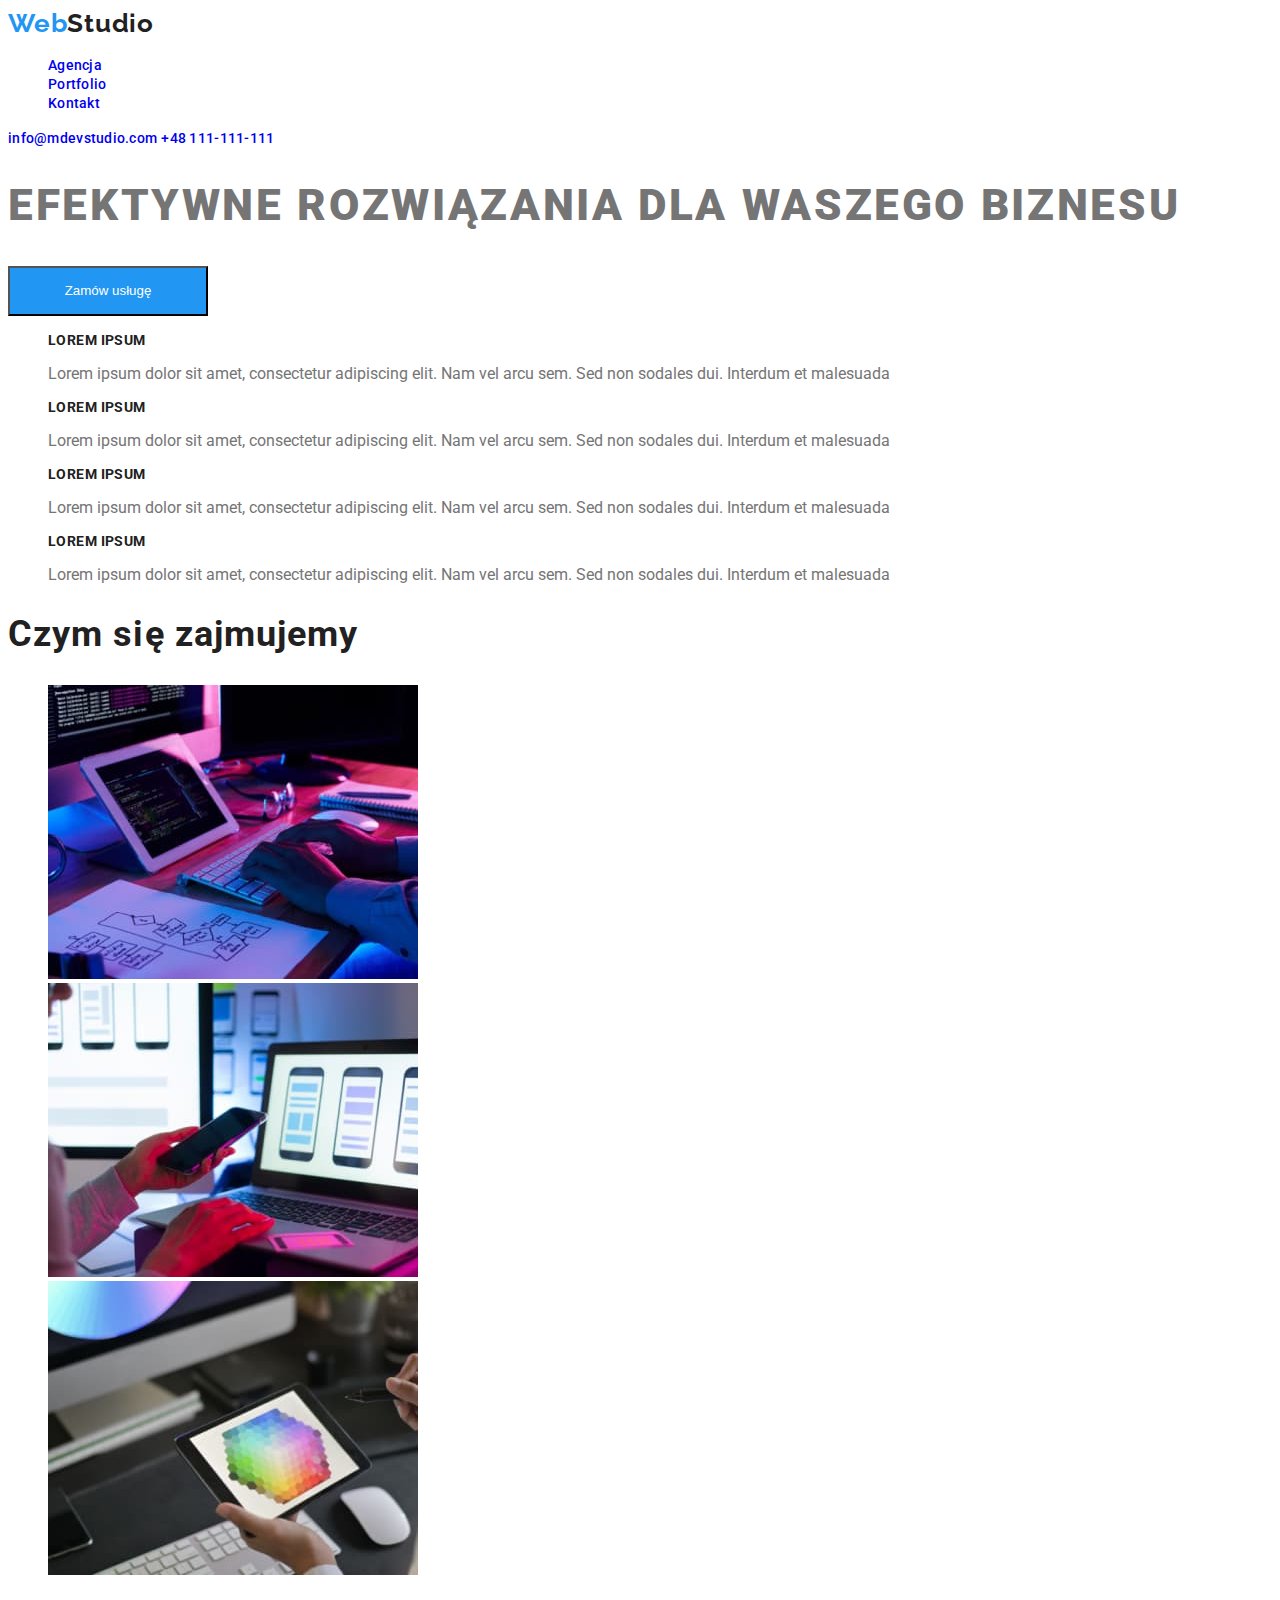
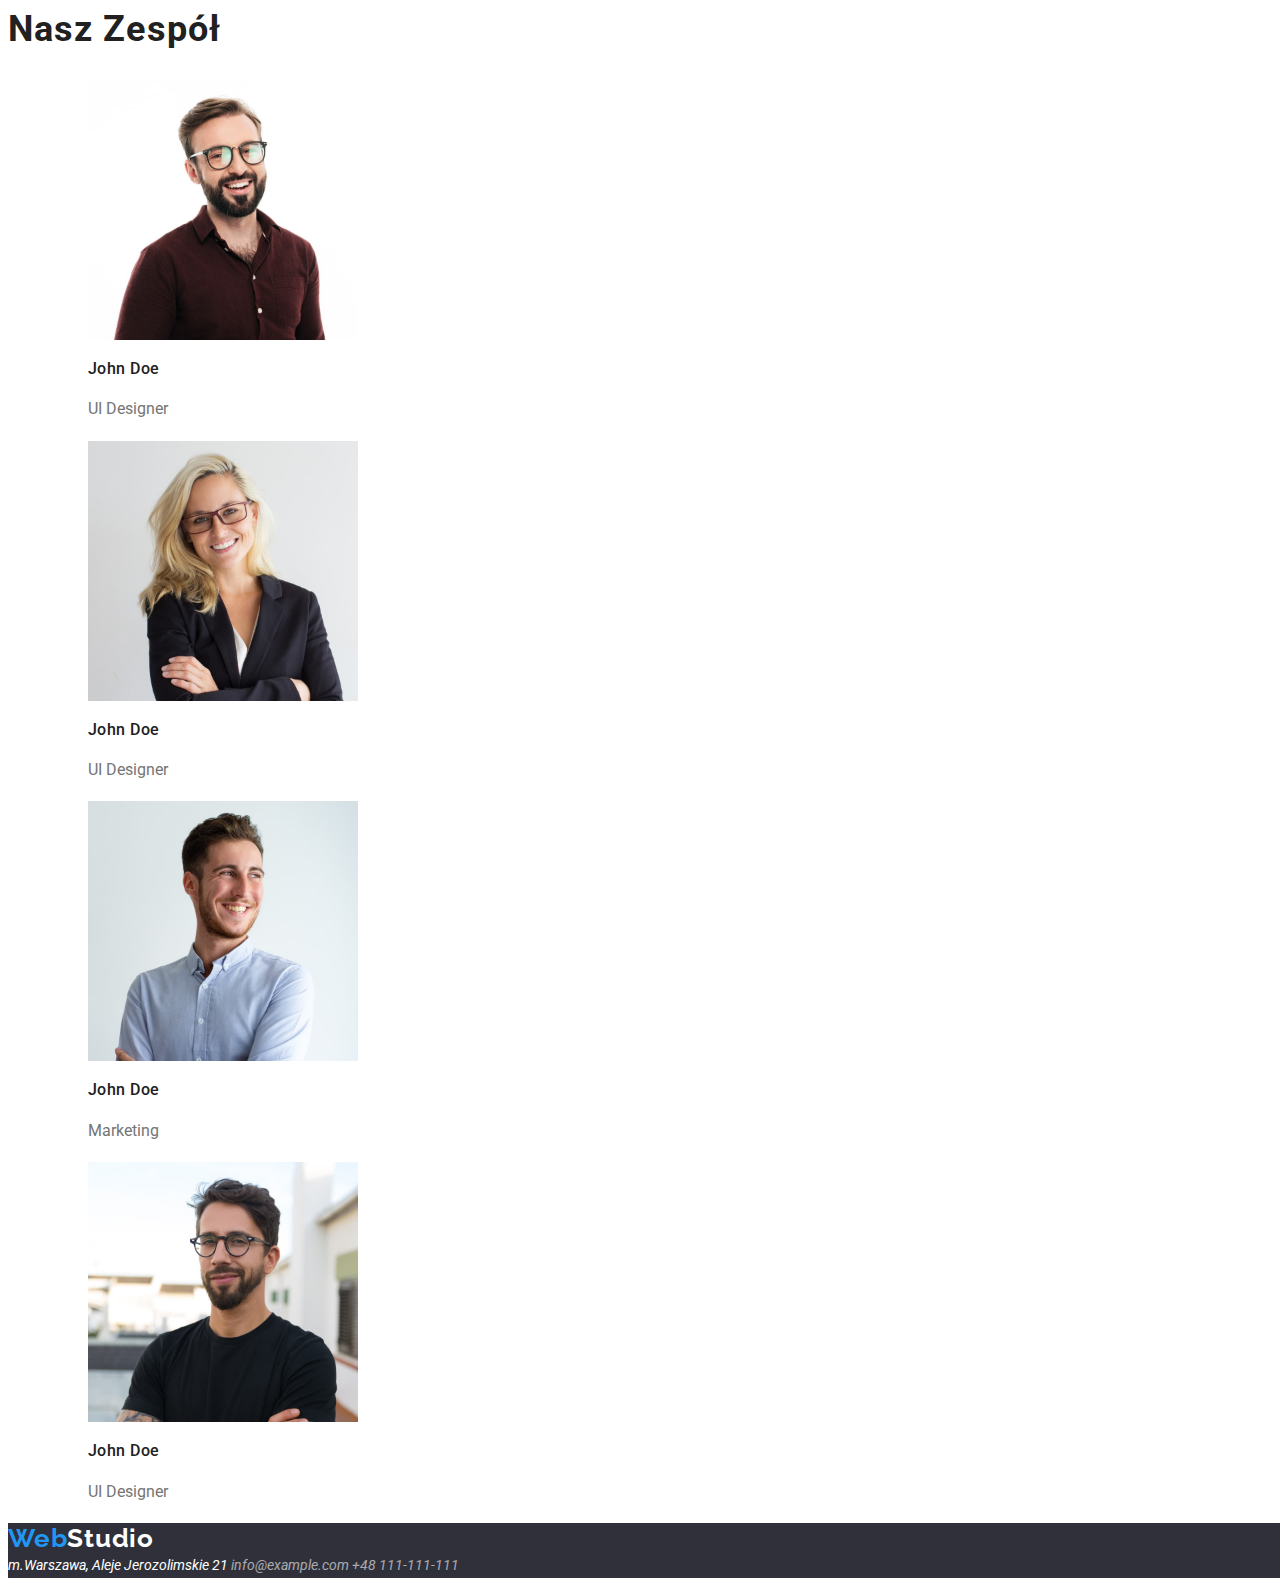
==== index.html @ a4c5a785 "praca domowa #2" ====
<!DOCTYPE html>
<html lang="pl">
  <head>
    <meta charset="utf-8" />
    <link rel="stylesheet" href="./css/style.css" />
    <link rel="preconnect" href="https://fonts.googleapis.com">
    <link rel="preconnect" href="https://fonts.gstatic.com" crossorigin>
    <link href="https://fonts.googleapis.com/css2?family=Raleway:wght@700&family=Roboto:wght@400;500;700;900&display=swap" rel="stylesheet"> 
    <title>WebStudio</title>
  </head>

  <body>
    <header class="header">
      <nav class="navigation">
        <a class="logo" href="/logo">Web<span class="span-logo">Studio</span></a>
                <ul class="nav-list">
                    <li class="nav-list-item">
                      <a class="nav-list-link" href="./index.html">Agencja</a></li>
                    <li class="nav-list-item">
                      <a class="nav-list-link" href="./portfolio.html">Portfolio</a></li>
                    <li class="nav-list-item">
                      <a class="nav-list-link" href="/contact">Kontakt</a></li>
                </ul>
            </nav>
            <a class="nav-address" href="mailto:info@devstudio.com">info@mdevstudio.com</a>
            <a class="nav-address" href="tel:+48111111111">+48 111-111-111</a>
        <div class="background">
            <h1 class="main-header">EFEKTYWNE ROZWIĄZANIA DLA WASZEGO BIZNESU</h1>
            <button class="main-button" type="button"> Zamów usługę</button>
        </div>
    </header>

    <main>
      <section>
        <ul class="lorem-list">
          <li class="lorem-list-item">
            <h3 class="heading">LOREM IPSUM</h3>
            <p>Lorem ipsum dolor sit amet, consectetur adipiscing elit. Nam vel
            arcu sem. Sed non sodales dui. Interdum et malesuada</p>
          </li>

          <li class="lorem-list-item">
            <h3 class="heading">LOREM IPSUM</h3>
            <p>Lorem ipsum dolor sit amet, consectetur adipiscing elit. Nam vel
              arcu sem. Sed non sodales dui. Interdum et malesuada</p>
          </li>
          <li class="lorem-list-item">
            <h3 class="heading">LOREM IPSUM</h3>
            <p>Lorem ipsum dolor sit amet, consectetur adipiscing elit. Nam vel
              arcu sem. Sed non sodales dui. Interdum et malesuada</p>
          </li>
          <li class="lorem-list-item">
            <h3 class="heading">LOREM IPSUM</h3>
            <p>Lorem ipsum dolor sit amet, consectetur adipiscing elit. Nam vel
              arcu sem. Sed non sodales dui. Interdum et malesuada</p>
          </li>
        </ul>
      </section>  
        
      <section>
        <h2 class="section-header">Czym się zajmujemy</h2>
        <ul class="works-list">
          <li>
            <img
              src="./images/box1.jpg"
              alt="osoba pracująca przy komputerze"
              width="370"
              height="294"
            />
          </li>
          <li>
            <img
              src="./images/box2.jpg"
              alt="osoba sprawdzająca telefon przy komputerze"
              width="370"
              height="294"
            />
          </li>
          <li>
            <img
              src="./images/box3.jpg"
              alt="osoba sprawdzająca gamę kolorów na tablecie"
              width="370"
              height="294"
            />
          </li>
        </ul>
      </section>

      <section>
        <h2 class="section-header">Nasz Zespół</h2>
          <ul class="team-list">
            <li>
              <figure>
              <img src="./images/img1.jpg" width="270" height="260" alt="product designer" />
                <figcaption>
                  <p class="name">John Doe</p>
                  <p class="tile">UI Designer</p>
                </figcaption>
              </figure>
            </li>
        <li>
          <figure>
          <img src="./images/img.jpg" width="270" height="260" alt="frontend developer" />
            <figcaption>
              <p class="name">John Doe</p>
              <p class="tile">UI Designer</p>
            </figcaption>
          </figure>
        </li>
        <li>
          <figure>
          <img src="./images/img2.jpg" width="270" height="260" alt="Marketing" />
            <figcaption>
              <p class="name">John Doe</p>
              <p class="tile">Marketing</p>
            </figcaption>
          </figure>
        </li>
        <li>
          <figure>
          <img src="./images/img3.jpg" width="270" height="260" alt="UI Designer" />
            <figcaption>
            <p class="name">John Doe</p>
            <p class="tile">UI Designer</p>
            </figcaption>
          </figure>
        </li>
        </ul>
      </section>
    </main>

    <footer class="footer">
      <a class="logo" href="/logo">Web<span class="footer-logo">Studio</span></a>
      <address class="address">
          m.Warszawa, Aleje Jerozolimskie 21
          <a class="foot-link" href="mailto:info@example.com">info@example.com</a>
          <a class="foot-link" href="tel:+48111111111">+48 111-111-111</a>
      </address>
  </footer>
  </body>
</html>
---- css/style.css ----
:root {
    --main-font: 'Roboto', sans-serif;
    --secondary-font: 'Raleway', sans-serif;
    --main-color: #757575;
    --secondary-color: #2196f3;
}
body {
    font-family: var(--main-font);
    color: var(--main-color)
}

/*==== COMPONENTS ====*/
.button:hover, .button:focus, .main-button:hover, .main-button:focus {
    background-color: var(--secondary-color);
    color: white;
    cursor: pointer;
}

.span-logo {
    color: #212121;
}

.footer-logo {
    color: #fff;
}
/*==== HEADER ====*/

.logo {
    font-family: var(--secondary-font);
    font-size: 26px;
    line-height: 1.192;
    font-weight: 700;
    letter-spacing: 0.03em;
    text-decoration: none;
    color: var(--secondary-color);
}

.nav-list-link, .nav-address {
    font-weight: 500;
    font-size: 14px;
    line-height: 1.142;
    letter-spacing: 0.02em;
    text-decoration: none;
}

.nav-list-link:hover, .nav-list-link:focus, .nav-address:hover,
.nav-address:focus {
    color: var(--secondary-color);
}

.nav-addres {
    font-style: normal;
}

.button {
   
    font-weight: 500;
    font-size: 16px;
    line-height: 1.625;
    letter-spacing: 0.03em;
    color: #212121;
}

/*==== MAIN ====*/

.main-button {
    color: white;
    background-color: var(--secondary-color);
    width: 200px;
    height: 50px;
}


.main-header {
    font-weight: 900;
    font-size: 44px;
    line-height: 1.363;
    letter-spacing: 0.06em;
    text-transform: uppercase;
    /* color: #FFFFFF; */
}

.heading {
    color: #212121;
    text-transform: uppercase;
    font-weight: 700;
    font-size: 14px;
    line-height: 1.142;
    letter-spacing: 0.03em;
}

.section-header {
    color: #212121;
    font-weight: 700;
    font-size: 36px;
    line-height: 1.142;
    letter-spacing: 0.03em;
}


.lorem-list, .works-list, .team-list, .button-list, .nav-list, .photo-list {
    list-style-type: none;
}

.name {
    font-weight: 500;
    font-size: 16px;
    line-height: 118%;
    letter-spacing: 0.48px;
    color: #212121;
}

.overtitle {
    color: #212121;
    font-weight: 700;
    font-size: 18px;
    line-height: 200%;
}

.tile {
    font-size: 16px;
    line-height: 188%;
}

.footer {
    width: 1600px;
    height: 252;
    background-color: #2f303a;
}

.address, .foot-link {
    font-size: 14px;
    line-height: 1.714;
    color: #ffffff;
}

.foot-link {
    text-decoration: none;
    color: rgba(255, 255, 255, 0.6);
}

.foot-link:hover, .foot-link:focus {
    color: var(--secondary-color);
}
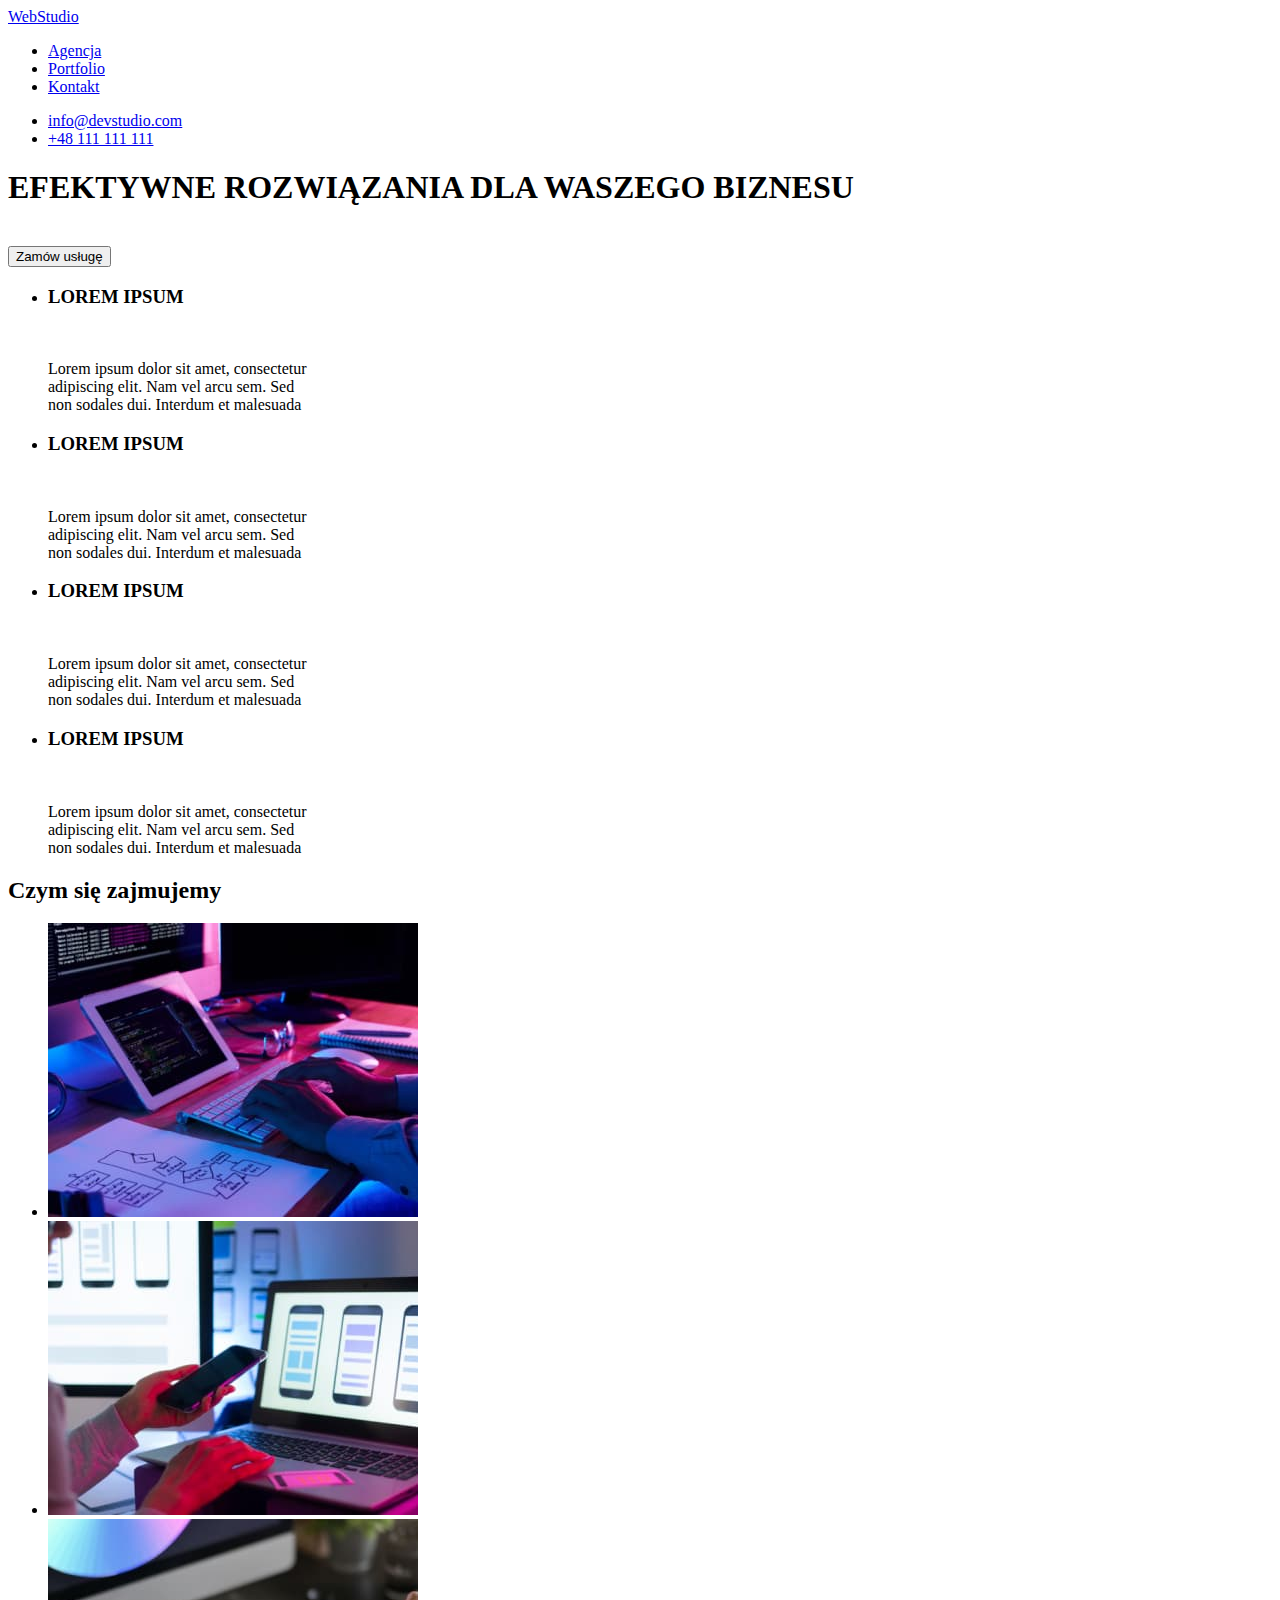
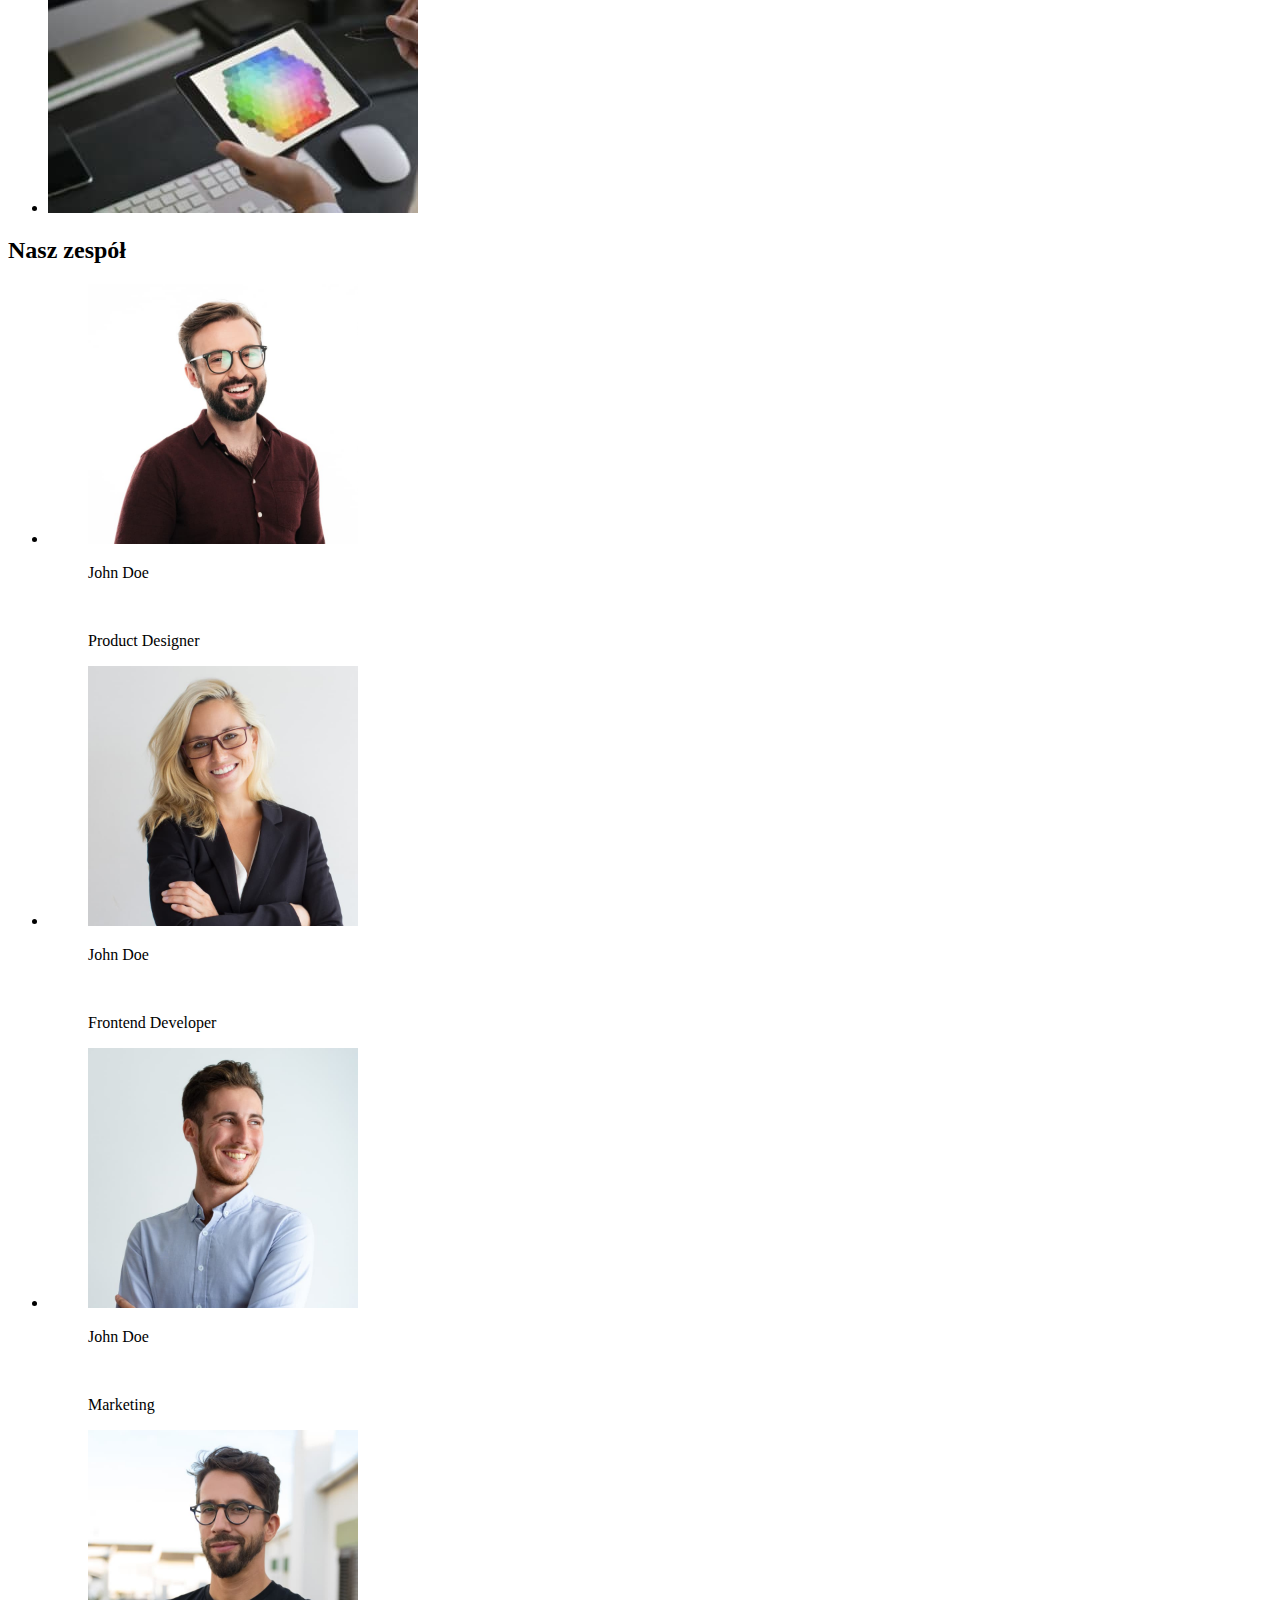
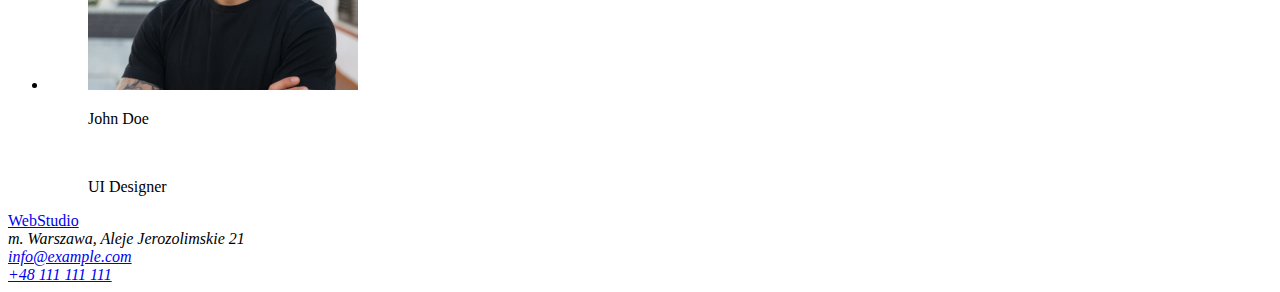
==== commit 94a06c76: "korekta" ====
--- a/index.html
+++ b/index.html
@@ -1,142 +1,131 @@
 <!DOCTYPE html>
-<html lang="pl">
+<html lang="en">
   <head>
-    <meta charset="utf-8" />
-    <link rel="stylesheet" href="./css/style.css" />
+    <meta charset="UTF-8"/>
+    <meta name="description" content="Efektywne rozwiązania dla waszego biznesu"/>
+    <link rel="stylesheet" href="./css/styles.css">
     <link rel="preconnect" href="https://fonts.googleapis.com">
     <link rel="preconnect" href="https://fonts.gstatic.com" crossorigin>
-    <link href="https://fonts.googleapis.com/css2?family=Raleway:wght@700&family=Roboto:wght@400;500;700;900&display=swap" rel="stylesheet"> 
+    <link href="https://fonts.googleapis.com/css2?family=Raleway:wght@700&family=Roboto:wght@400;500;700;900&display=swap"
+          rel="stylesheet">
     <title>WebStudio</title>
   </head>
 
   <body>
     <header class="header">
-      <nav class="navigation">
-        <a class="logo" href="/logo">Web<span class="span-logo">Studio</span></a>
-                <ul class="nav-list">
-                    <li class="nav-list-item">
-                      <a class="nav-list-link" href="./index.html">Agencja</a></li>
-                    <li class="nav-list-item">
-                      <a class="nav-list-link" href="./portfolio.html">Portfolio</a></li>
-                    <li class="nav-list-item">
-                      <a class="nav-list-link" href="/contact">Kontakt</a></li>
+      <a class="logo" href="./index.html">WebStudio</a>
+        <nav class="navigation">
+                <ul class="navigation-list">
+                    <li class="navigation-list-item"><a class="navigation-list-link" href="#">Agencja</a></li>
+                    <li class="navigation-list-item"><a class="navigation-list-link" href="./portfolio.html">Portfolio</a></li>
+                    <li class="navigation-list-item"><a class="navigation-list-link" href="#">Kontakt</a></li>
                 </ul>
-            </nav>
-            <a class="nav-address" href="mailto:info@devstudio.com">info@mdevstudio.com</a>
-            <a class="nav-address" href="tel:+48111111111">+48 111-111-111</a>
-        <div class="background">
-            <h1 class="main-header">EFEKTYWNE ROZWIĄZANIA DLA WASZEGO BIZNESU</h1>
-            <button class="main-button" type="button"> Zamów usługę</button>
-        </div>
+        </nav>
+
+                <ul class="address-list">
+                    <li><a class="address-list-link" href="mailto:info@devstudio.com">info@devstudio.com</a></li>
+                    <li><a class="address-list-link" href="tel:+48111111111">+48 111 111 111</a></li>
+                </ul>
     </header>
 
     <main>
-      <section>
-        <ul class="lorem-list">
-          <li class="lorem-list-item">
-            <h3 class="heading">LOREM IPSUM</h3>
-            <p>Lorem ipsum dolor sit amet, consectetur adipiscing elit. Nam vel
-            arcu sem. Sed non sodales dui. Interdum et malesuada</p>
+      <section class="background">
+        <h1 class="background-header">EFEKTYWNE ROZWIĄZANIA DLA WASZEGO BIZNESU</h1><br>
+                <button class="background-button" type="button">Zamów usługę</button>
+      </section>
+
+        <ul class="features">
+          <li>
+            <h3 class="features-title">LOREM IPSUM</h3><br>
+            <p class="features-description"> Lorem ipsum dolor sit amet, consectetur<br>
+            adipiscing elit. Nam vel arcu sem. Sed<br>
+            non sodales dui. Interdum et malesuada</p>
           </li>
-
-          <li class="lorem-list-item">
-            <h3 class="heading">LOREM IPSUM</h3>
-            <p>Lorem ipsum dolor sit amet, consectetur adipiscing elit. Nam vel
-              arcu sem. Sed non sodales dui. Interdum et malesuada</p>
+  
+          <li>
+            <h3 class="features-title">LOREM IPSUM</h3><br>
+            <p class="features-description"> Lorem ipsum dolor sit amet, consectetur<br>
+            adipiscing elit. Nam vel arcu sem. Sed<br>
+            non sodales dui. Interdum et malesuada</p>
           </li>
-          <li class="lorem-list-item">
-            <h3 class="heading">LOREM IPSUM</h3>
-            <p>Lorem ipsum dolor sit amet, consectetur adipiscing elit. Nam vel
-              arcu sem. Sed non sodales dui. Interdum et malesuada</p>
+  
+          <li>
+            <h3 class="features-title">LOREM IPSUM</h3><br>
+            <p class="features-description"> Lorem ipsum dolor sit amet, consectetur<br>
+            adipiscing elit. Nam vel arcu sem. Sed<br>
+            non sodales dui. Interdum et malesuada</p>
           </li>
-          <li class="lorem-list-item">
-            <h3 class="heading">LOREM IPSUM</h3>
-            <p>Lorem ipsum dolor sit amet, consectetur adipiscing elit. Nam vel
-              arcu sem. Sed non sodales dui. Interdum et malesuada</p>
+      
+          <li>
+            <h3 class="features-title">LOREM IPSUM</h3><br>
+            <p class="features-description"> Lorem ipsum dolor sit amet, consectetur<br>
+            adipiscing elit. Nam vel arcu sem. Sed<br>
+            non sodales dui. Interdum et malesuada</p>
           </li>
         </ul>
-      </section>  
-        
+       
       <section>
-        <h2 class="section-header">Czym się zajmujemy</h2>
-        <ul class="works-list">
-          <li>
-            <img
-              src="./images/box1.jpg"
-              alt="osoba pracująca przy komputerze"
-              width="370"
-              height="294"
-            />
-          </li>
-          <li>
-            <img
-              src="./images/box2.jpg"
-              alt="osoba sprawdzająca telefon przy komputerze"
-              width="370"
-              height="294"
-            />
-          </li>
-          <li>
-            <img
-              src="./images/box3.jpg"
-              alt="osoba sprawdzająca gamę kolorów na tablecie"
-              width="370"
-              height="294"
-            />
-          </li>
+        <h2 class="headerh2">Czym się zajmujemy</h2>
+        <ul>
+          <li><img src="images/box1.jpg" alt="computer" width="370" height="294"/></li>
+          <li><img src="images/box2.jpg" alt="phone" width="370" height="294"/></li>
+          <li><img src="images/box3.jpg" alt="tablet" width="370" height="294"/></li>
         </ul>
       </section>
 
       <section>
-        <h2 class="section-header">Nasz Zespół</h2>
-          <ul class="team-list">
-            <li>
-              <figure>
-              <img src="./images/img1.jpg" width="270" height="260" alt="product designer" />
-                <figcaption>
-                  <p class="name">John Doe</p>
-                  <p class="tile">UI Designer</p>
-                </figcaption>
-              </figure>
-            </li>
-        <li>
-          <figure>
-          <img src="./images/img.jpg" width="270" height="260" alt="frontend developer" />
-            <figcaption>
-              <p class="name">John Doe</p>
-              <p class="tile">UI Designer</p>
-            </figcaption>
-          </figure>
-        </li>
-        <li>
-          <figure>
-          <img src="./images/img2.jpg" width="270" height="260" alt="Marketing" />
-            <figcaption>
-              <p class="name">John Doe</p>
-              <p class="tile">Marketing</p>
-            </figcaption>
-          </figure>
-        </li>
-        <li>
-          <figure>
-          <img src="./images/img3.jpg" width="270" height="260" alt="UI Designer" />
-            <figcaption>
-            <p class="name">John Doe</p>
-            <p class="tile">UI Designer</p>
-            </figcaption>
-          </figure>
-        </li>
-        </ul>
+        <h2 class="headerh2">Nasz zespół</h2>
+        <ul class="team">
+          <li>
+            <figure>
+            <img src="images/img1.jpg" alt="Product Designer" width="270" height="260"/>
+              <figcaption>
+                <p class="team-name">John Doe</p><br>
+                <p class="team-position">Product Designer</p>
+              </figcaption>
+            </figure>
+          </li>
+
+          <li>
+            <figure>
+            <img src="images/img.jpg" alt="Frontend Developer" width="270" height="260"/>
+              <figcaption>
+                <p class="team-name">John Doe</p><br>
+                <p class="team-position">Frontend Developer</p>
+              </figcaption>
+            </figure>
+          </li>
+
+          <li>
+            <figure>
+            <img src="images/img2.jpg" alt="Marketing" width="270" height="260"/>
+              <figcaption>
+                <p class="team-name">John Doe</p><br>
+                <p class="team-position">Marketing</p>
+              </figcaption>
+            </figure>
+          </li>
+
+          <li>
+            <figure>
+            <img src="images/img3.jpg" alt="UI Designer" width="270" height="260"/>
+              <figcaption>
+                <p class="team-name">John Doe</p><br>
+                <p class="team-position">UI Designer</p>
+              </figcaption>
+            </figure>
+              </li>
+              </ul>
       </section>
     </main>
 
     <footer class="footer">
-      <a class="logo" href="/logo">Web<span class="footer-logo">Studio</span></a>
-      <address class="address">
-          m.Warszawa, Aleje Jerozolimskie 21
-          <a class="foot-link" href="mailto:info@example.com">info@example.com</a>
-          <a class="foot-link" href="tel:+48111111111">+48 111-111-111</a>
+      <a class="logo" href="./index.html">WebStudio</a>
+      <address class="footer-address">
+        m. Warszawa, Aleje Jerozolimskie 21<br>
+        <a class="footer-address-link" href="mailto:info@example.com">info@example.com</a><br>
+        <a class="footer-address-link" href="tel:+48111111111">+48 111 111 111</a>
       </address>
-  </footer>
-  </body>
+    </footer>
+    </body>
 </html>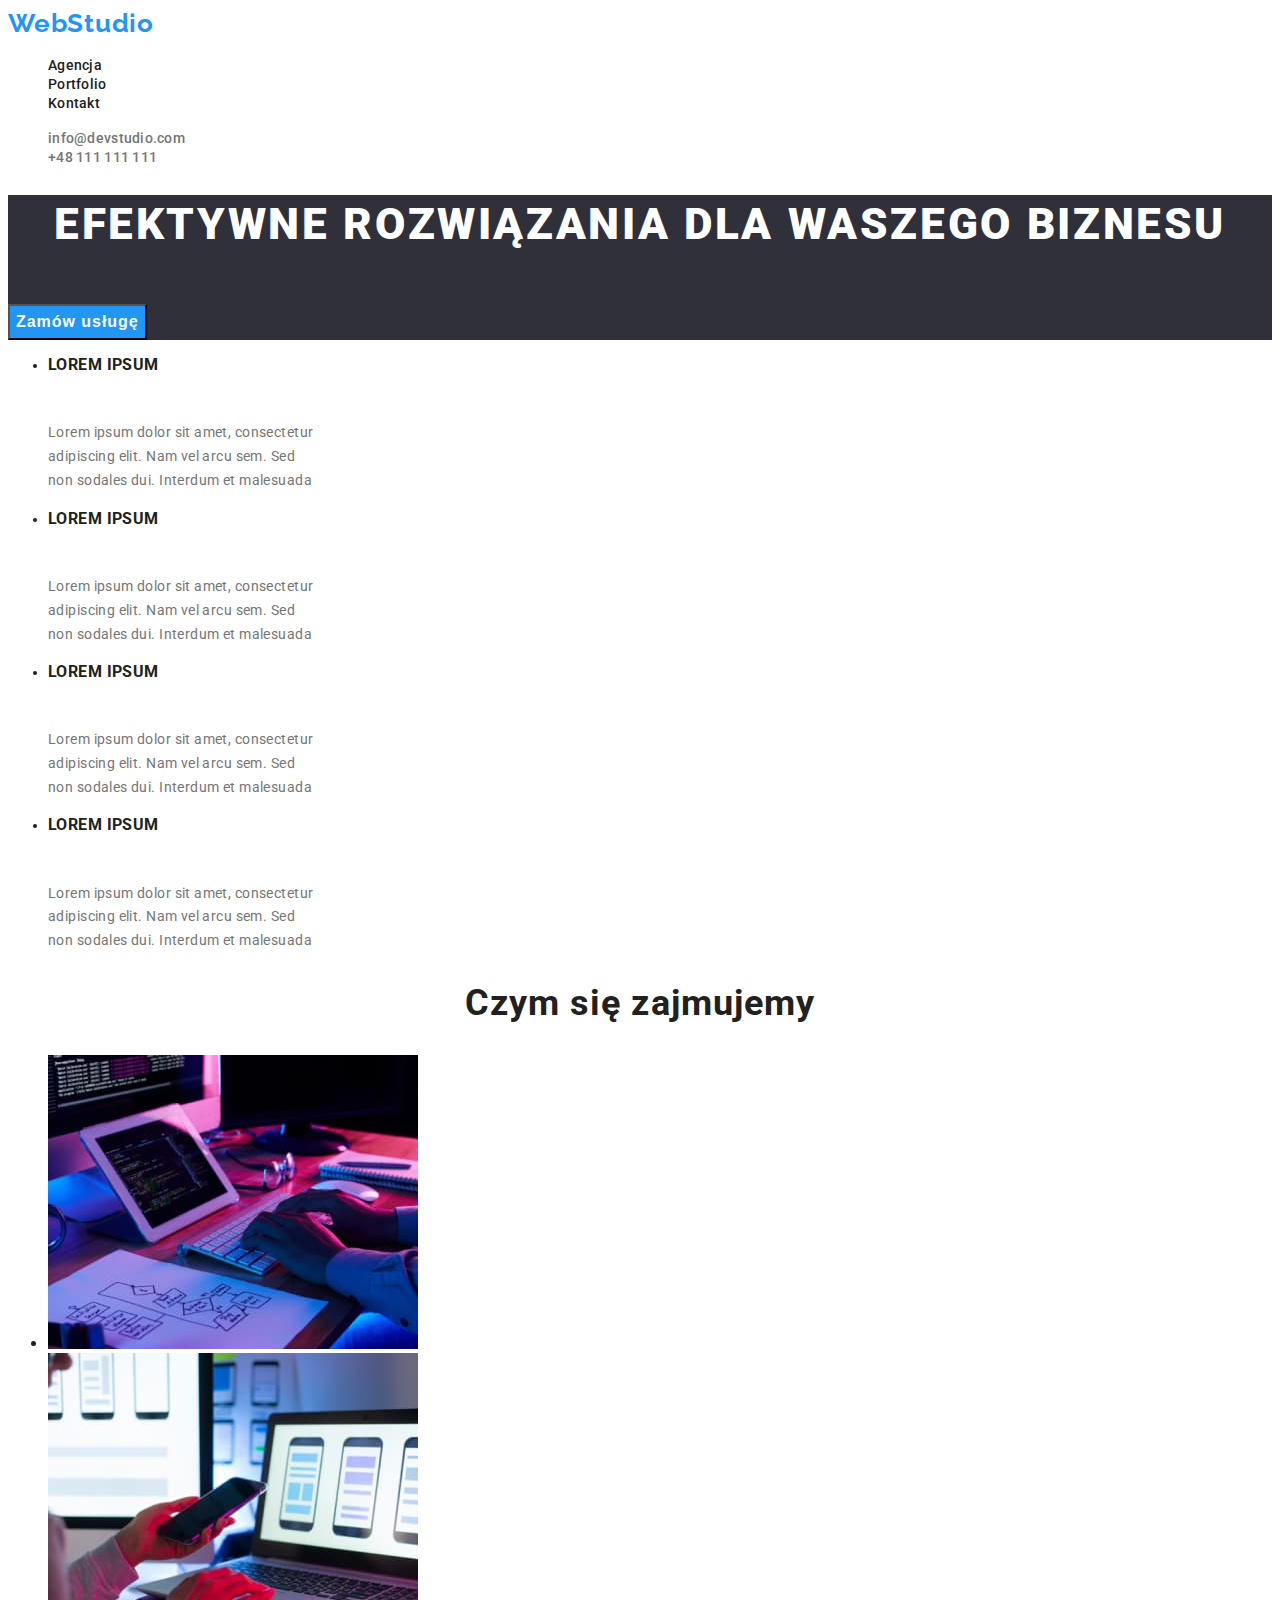
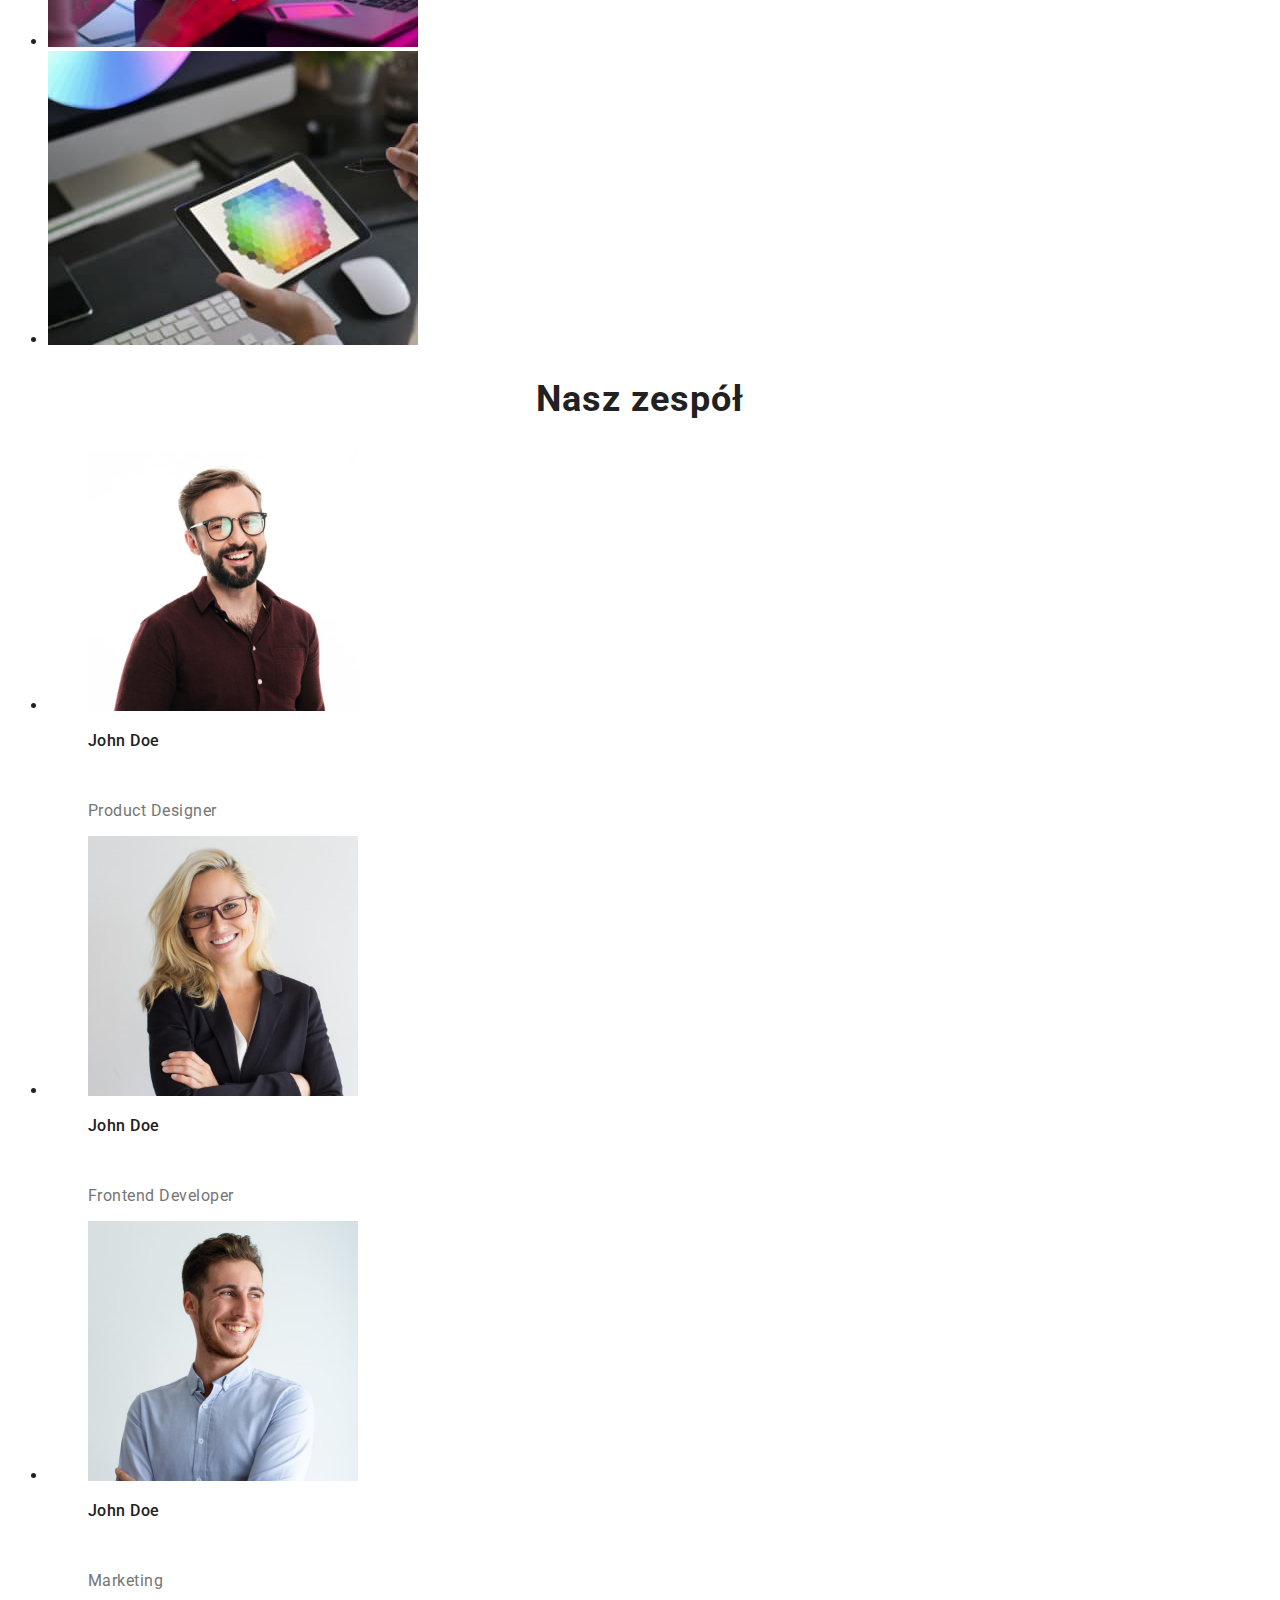
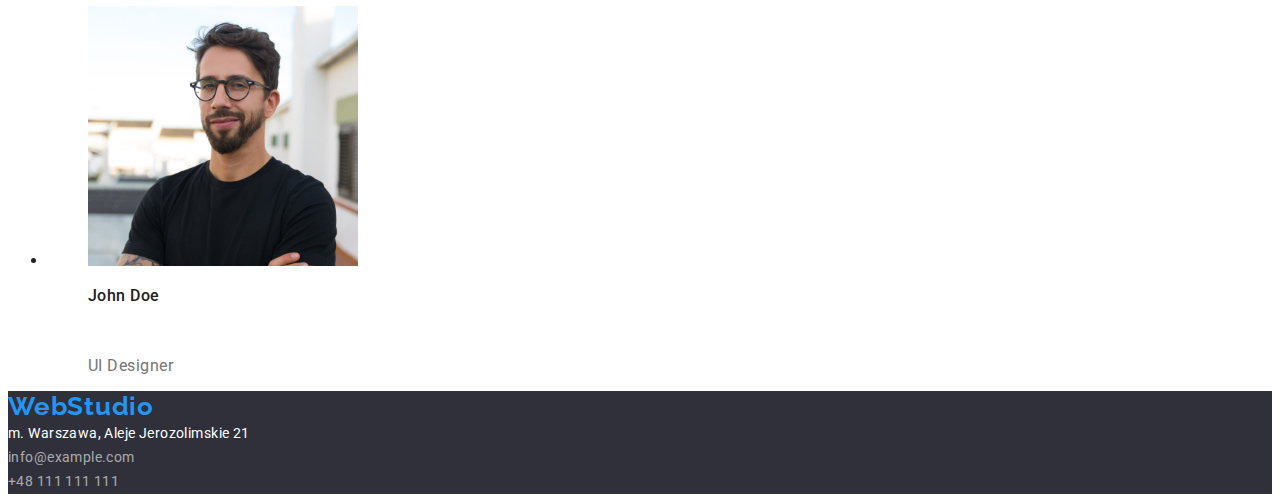
==== commit dcbda376: "korekta1" ====
--- a/index.html
+++ b/index.html
@@ -3,7 +3,7 @@
   <head>
     <meta charset="UTF-8"/>
     <meta name="description" content="Efektywne rozwiązania dla waszego biznesu"/>
-    <link rel="stylesheet" href="./css/styles.css">
+    <link rel="stylesheet" href="./css/style.css">
     <link rel="preconnect" href="https://fonts.googleapis.com">
     <link rel="preconnect" href="https://fonts.gstatic.com" crossorigin>
     <link href="https://fonts.googleapis.com/css2?family=Raleway:wght@700&family=Roboto:wght@400;500;700;900&display=swap"
--- a/css/style.css
+++ b/css/style.css
@@ -0,0 +1,210 @@
+:root {
+    --main-font: "Roboto", sans-serif;
+    --secondary-font: "Raleway", sans-serif;
+    --main-color: #212121;
+    --secondary-color: #2196f3;
+  }
+  
+  body {
+    font-family: var(--main-font);
+    color: var(--main-color);
+  }
+  
+/*HEADER*/
+
+  .logo {
+    font-family: var(--secondary-font);
+    font-weight: 700;
+    font-size: 26px;
+    line-height: 1.192;
+    letter-spacing: 0.03em;
+    text-decoration: none;
+    color: var(--secondary-color);
+  }
+  
+  .navigation-list,
+  .address-list {
+    list-style: none;
+  }
+  
+  .navigation-list-link {
+    font-weight: 500;
+    font-size: 14px;
+    line-height: 1.142;
+    letter-spacing: 0.02em;
+    text-decoration: none;
+    color: var(--main-color);
+  }
+  
+  .address-list-link {
+    font-weight: 500;
+    font-size: 14px;
+    line-height: 1.142;
+    letter-spacing: 0.02em;
+    text-decoration: none;
+    color: #757575;
+  }
+  
+  .navigation-list-link:hover,
+  .navigation-list-link:focus,
+  .address-list-link:hover,
+  .address-list-link:focus {
+    color: var(--secondary-color);
+  }
+  
+/*MAIN*/
+
+  .background {
+    background-color: #2f303a;
+  }
+  
+  .background-header {
+    font-weight: 900;
+    font-size: 44px;
+    line-height: 1.363;
+    text-align: center;
+    letter-spacing: 0.06em;
+    text-transform: uppercase;
+    color: #ffffff;
+  }
+  
+  .background-button {
+    font-weight: 700;
+    font-size: 16px;
+    line-height: 1.875;
+    display: flex;
+    align-items: center;
+    text-align: center;
+    letter-spacing: 0.06em;
+    color: white;
+    background-color: var(--secondary-color);
+  }
+  
+  .background-button:hover,
+  .background-button:focus {
+    background-color: #2196f3;
+    color: #ffffff;
+    box-shadow: 0px 3px 1px rgba(0, 0, 0, 0.1), 0px 1px 2px rgba(0, 0, 0, 0.08),
+      0px 2px 2px rgba(0, 0, 0, 0.12);
+    cursor: pointer;
+  }
+  
+/*FEATURES*/
+
+  .features {
+    font-size: 14px;
+    letter-spacing: 0.03em;
+  }
+  
+  .features-title {
+    font-weight: 700;
+    line-height: 1.142;
+    text-transform: uppercase;
+    color: #212121;
+  }
+  
+  .features-description {
+    line-height: 1.714;
+    color: #757575;
+    text-transform: none;
+  }
+  
+/*OFFER&TEAM*/
+
+  .headerh2 {
+    font-weight: 700;
+    font-size: 36px;
+    line-height: 1.166;
+    text-align: center;
+    letter-spacing: 0.03em;
+    color: #212121;
+  }
+  
+  .team-name {
+    font-size: 16px;
+    line-height: 1.187;
+    letter-spacing: 0.03em;
+    font-weight: 500;
+    color: #212121;
+  }
+  
+  .team-position {
+    font-size: 16px;
+    line-height: 1.187;
+    letter-spacing: 0.03em;
+    font-weight: 400;
+    color: #757575;
+  }
+  
+/*FOOTER*/
+
+  .footer {
+    background-color: #2f303a;
+  }
+  
+  .footer-address {
+    font-style: normal;
+    font-weight: 400;
+    font-size: 14px;
+    line-height: 1.714;
+    letter-spacing: 0.03em;
+    text-decoration: none;
+    color: #ffffff;
+  }
+  
+  .footer-address-link {
+    color: rgba(255, 255, 255, 0.6);
+    text-decoration: none;
+  }
+  
+  .footer-address-link:hover,
+  .footer-address-link:focus {
+    color: var(--secondary-color);
+  }
+ 
+
+/*PORTFOLIO*/
+
+  .menu-item {
+    font-weight: 500;
+    font-size: 16px;
+    line-height: 1.625;
+    text-align: center;
+    letter-spacing: 0.03em;
+    color: #212121;
+  }
+  
+  .menu-button {
+    font-weight: 500;
+    font-size: 16px;
+    line-height: 1.625;
+    text-align: center;
+    letter-spacing: 0.03em;
+    color: #212121;
+    background-color: #f5f4fa;
+    border-radius: 4px;
+  }
+  
+  .menu-button:hover,
+  .menu-button:focus {
+    background-color: #2196f3;
+    color: #ffffff;
+    box-shadow: 0px 3px 1px rgba(0, 0, 0, 0.1), 0px 1px 2px rgba(0, 0, 0, 0.08),
+      0px 2px 2px rgba(0, 0, 0, 0.12);
+    cursor: pointer;
+  }
+  
+  .portfolio-title {
+    font-weight: 700;
+    font-size: 18px;
+    line-height: 2;
+    letter-spacing: 0.06em;
+    color: #212121;
+  }
+  
+  .portfolio-description {
+    font-size: 16px;
+    line-height: 1.875;
+    letter-spacing: 0.03em;
+    color: #757575;
+  }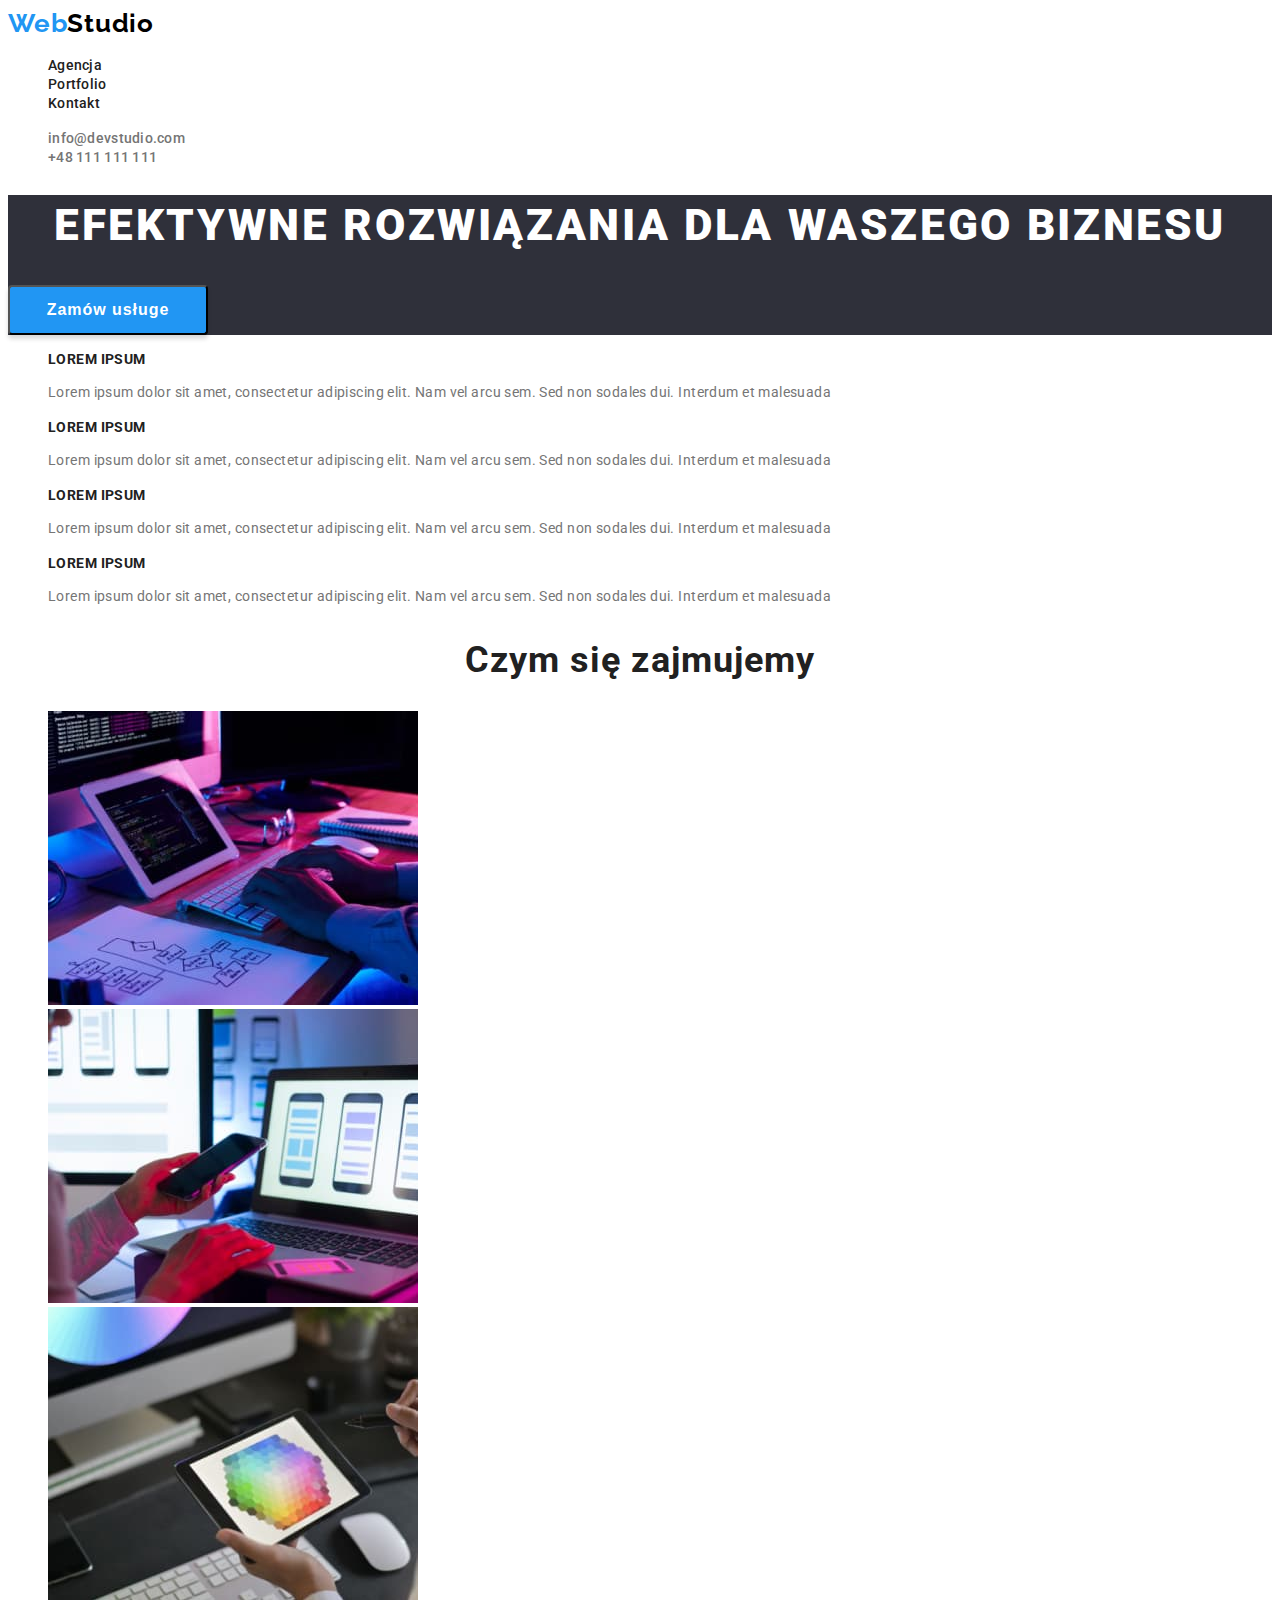
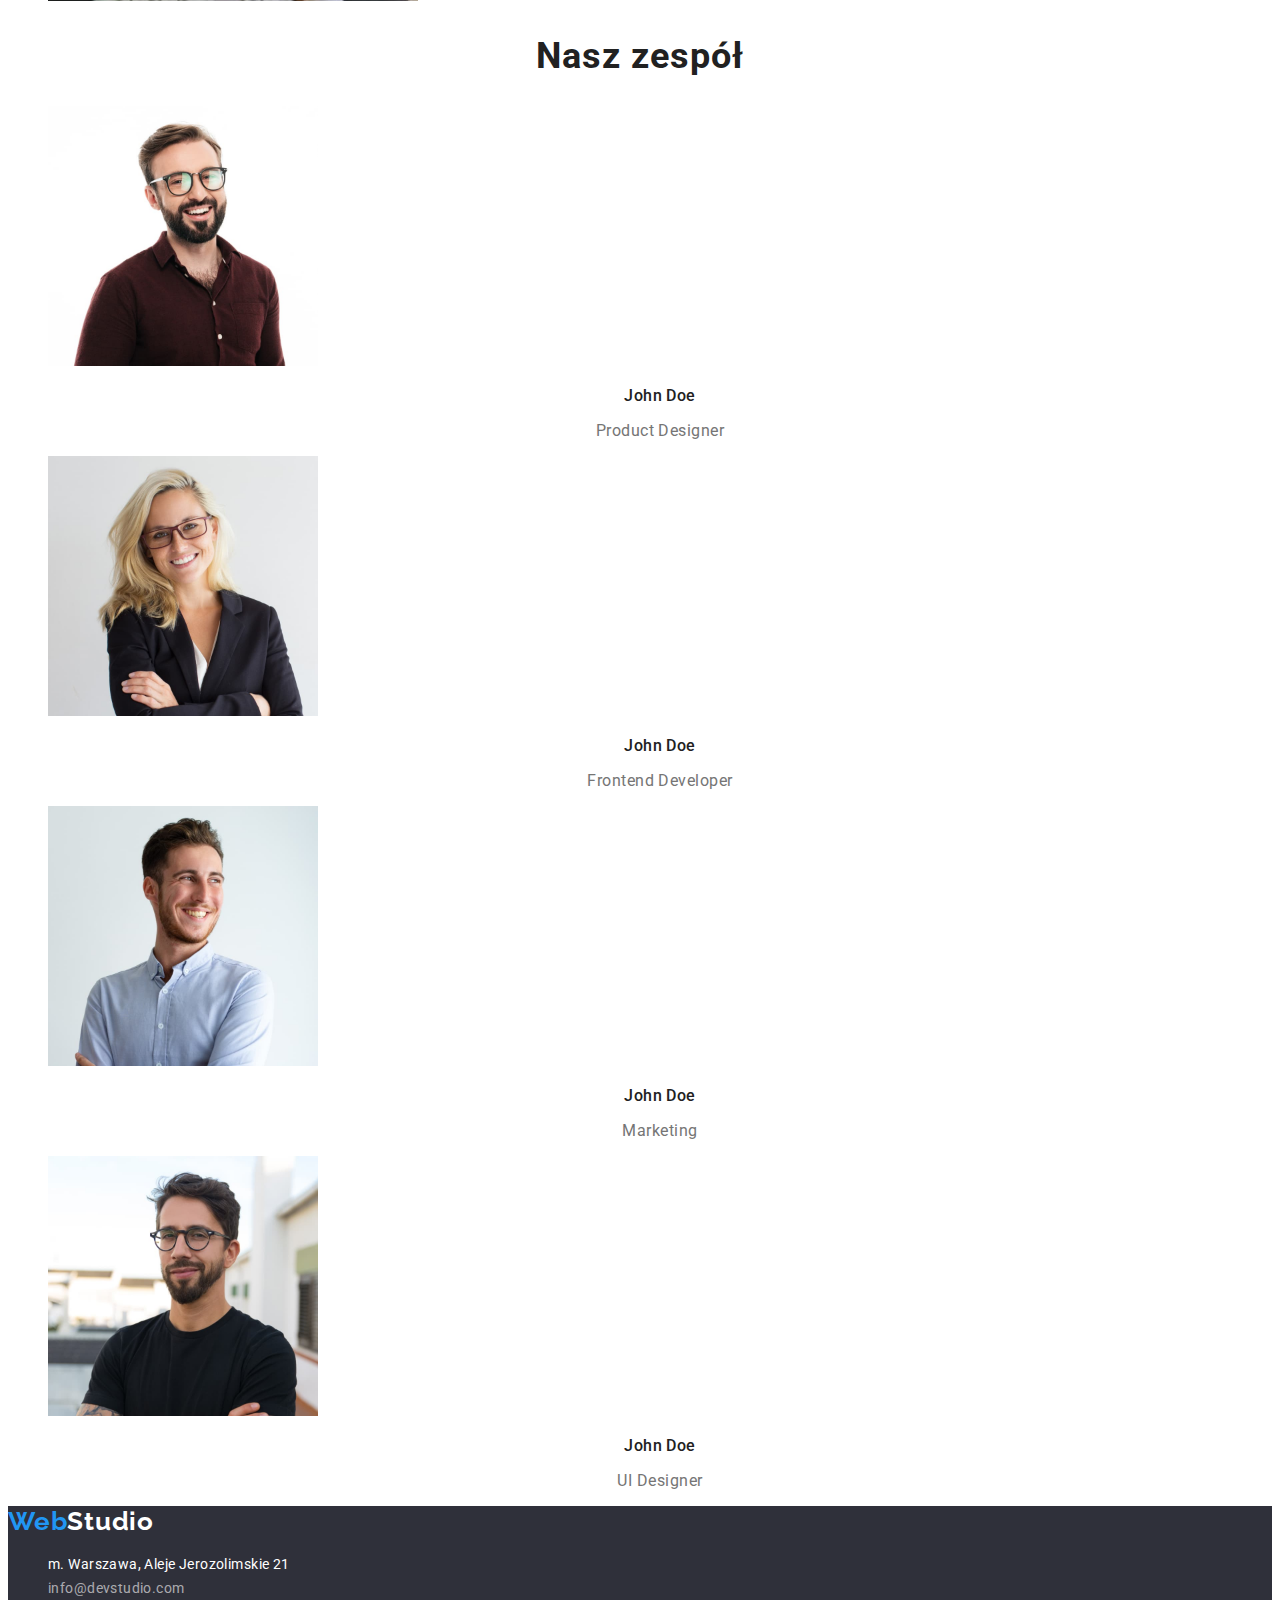
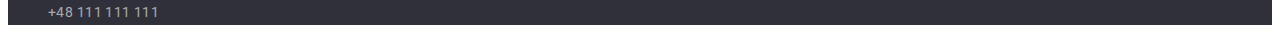
==== commit 294b03e9: "korekta2" ====
--- a/index.html
+++ b/index.html
@@ -1,131 +1,117 @@
 <!DOCTYPE html>
 <html lang="en">
-  <head>
-    <meta charset="UTF-8"/>
-    <meta name="description" content="Efektywne rozwiązania dla waszego biznesu"/>
-    <link rel="stylesheet" href="./css/style.css">
+<head>
+    <meta charset="UTF-8">
+    <meta http-equiv="X-UA-Compatible" content="IE=edge">
+    <meta name="viewport" content="width=device-width, initial-scale=1.0">
+    <link rel="stylesheet" href="css/style.css">
     <link rel="preconnect" href="https://fonts.googleapis.com">
     <link rel="preconnect" href="https://fonts.gstatic.com" crossorigin>
-    <link href="https://fonts.googleapis.com/css2?family=Raleway:wght@700&family=Roboto:wght@400;500;700;900&display=swap"
-          rel="stylesheet">
-    <title>WebStudio</title>
-  </head>
+    <link
+        href="https://fonts.googleapis.com/css2?family=Raleway:wght@400;700&family=Roboto:wght@400;500;700;900&display=swap"
+        rel="stylesheet">     
+    <title>Studio</title>
+</head>
 
-  <body>
+<body>
     <header class="header">
-      <a class="logo" href="./index.html">WebStudio</a>
+        <a class="logo-header" href="./index.html"><span class="logo-header-color-1">Web</span><span class="logo-header-color-2">Studio</span></a>
         <nav class="navigation">
-                <ul class="navigation-list">
-                    <li class="navigation-list-item"><a class="navigation-list-link" href="#">Agencja</a></li>
-                    <li class="navigation-list-item"><a class="navigation-list-link" href="./portfolio.html">Portfolio</a></li>
-                    <li class="navigation-list-item"><a class="navigation-list-link" href="#">Kontakt</a></li>
-                </ul>
+            <ul class="navigation-list">
+                <li><a class="navigation-link" href="#">Agencja</a></li>
+                <li><a class="navigation-link" href="./portfolio.html">Portfolio</a></li>
+                <li><a class="navigation-link" href="#">Kontakt</a></li>
+            </ul>
         </nav>
-
-                <ul class="address-list">
-                    <li><a class="address-list-link" href="mailto:info@devstudio.com">info@devstudio.com</a></li>
-                    <li><a class="address-list-link" href="tel:+48111111111">+48 111 111 111</a></li>
-                </ul>
+        <ul class="contact-list">
+            <li><a class="contact-link contact-mail" href="mailto:info@devstudio.com">info@devstudio.com</a></li>
+            <li><a class="contact-link contact-tel" href="tel:48111111111">+48 111 111 111</a></li>
+        </ul>
     </header>
 
     <main>
-      <section class="background">
-        <h1 class="background-header">EFEKTYWNE ROZWIĄZANIA DLA WASZEGO BIZNESU</h1><br>
-                <button class="background-button" type="button">Zamów usługę</button>
-      </section>
+        <section class="section-hero">
+            <h1 class="section-hero-title">EFEKTYWNE ROZWIĄZANIA DLA WASZEGO BIZNESU</h1>
+            <button class="button-order" type="button">Zamów usługe</button>
+        </section>
 
-        <ul class="features">
-          <li>
-            <h3 class="features-title">LOREM IPSUM</h3><br>
-            <p class="features-description"> Lorem ipsum dolor sit amet, consectetur<br>
-            adipiscing elit. Nam vel arcu sem. Sed<br>
-            non sodales dui. Interdum et malesuada</p>
-          </li>
-  
-          <li>
-            <h3 class="features-title">LOREM IPSUM</h3><br>
-            <p class="features-description"> Lorem ipsum dolor sit amet, consectetur<br>
-            adipiscing elit. Nam vel arcu sem. Sed<br>
-            non sodales dui. Interdum et malesuada</p>
-          </li>
-  
-          <li>
-            <h3 class="features-title">LOREM IPSUM</h3><br>
-            <p class="features-description"> Lorem ipsum dolor sit amet, consectetur<br>
-            adipiscing elit. Nam vel arcu sem. Sed<br>
-            non sodales dui. Interdum et malesuada</p>
-          </li>
-      
-          <li>
-            <h3 class="features-title">LOREM IPSUM</h3><br>
-            <p class="features-description"> Lorem ipsum dolor sit amet, consectetur<br>
-            adipiscing elit. Nam vel arcu sem. Sed<br>
-            non sodales dui. Interdum et malesuada</p>
-          </li>
-        </ul>
-       
-      <section>
-        <h2 class="headerh2">Czym się zajmujemy</h2>
-        <ul>
-          <li><img src="images/box1.jpg" alt="computer" width="370" height="294"/></li>
-          <li><img src="images/box2.jpg" alt="phone" width="370" height="294"/></li>
-          <li><img src="images/box3.jpg" alt="tablet" width="370" height="294"/></li>
-        </ul>
-      </section>
+        <section class="section-discription">
+            <h2 class="section-discription-title" hidden> Opisy </h2>
+            <ul class="discription-list">
+                <li class="discription-list-item">
+                    <p class="discription-list-item-title">LOREM IPSUM</p>
+                    <p class="discription-list-item-p">Lorem ipsum dolor sit amet, consectetur adipiscing elit. Nam vel arcu sem. Sed non sodales dui. Interdum et malesuada</p>
+                </li>
+                <li class="discription-list-item">
+                    <p class="discription-list-item-title">LOREM IPSUM</p>
+                    <p class="discription-list-item-p">Lorem ipsum dolor sit amet, consectetur adipiscing elit. Nam vel arcu sem. Sed non sodales dui. Interdum et malesuada</p>
+                </li>
+                <li class="discription-list-item">
+                    <p class="discription-list-item-title">LOREM IPSUM</p>
+                    <p class="discription-list-item-p">Lorem ipsum dolor sit amet, consectetur adipiscing elit. Nam vel arcu sem. Sed non sodales dui. Interdum et malesuada</p>
+                </li>
+                <li class="discription-list-item">
+                    <p class="discription-list-item-title">LOREM IPSUM</p>
+                    <p class="discription-list-item-p">Lorem ipsum dolor sit amet, consectetur adipiscing elit. Nam vel arcu sem. Sed non sodales dui. Interdum et malesuada</p>
+                </li>
+            </ul>
+        </section>
 
-      <section>
-        <h2 class="headerh2">Nasz zespół</h2>
-        <ul class="team">
-          <li>
-            <figure>
-            <img src="images/img1.jpg" alt="Product Designer" width="270" height="260"/>
-              <figcaption>
-                <p class="team-name">John Doe</p><br>
-                <p class="team-position">Product Designer</p>
-              </figcaption>
-            </figure>
-          </li>
+        <section class="section-about-us">
+            <h2 class="section-about-us-title">
+                Czym się zajmujemy
+            </h2>
+            <ul class="about-us-list">
+                <li class="about-us-item"><img class="about-us-item-img" src="./images/box1.jpg" alt="computer" width="370" height="294"></li>
+                <li class="about-us-item"><img class="about-us-item-img" src="./images/box2.jpg" alt="phone" width="370" height="294"></li>
+                <li class="about-us-item"><img class="about-us-item-img" src="./images/box3.jpg" alt="tablet" width="370" height="294"></li>
+            </ul>
+        </section>
 
-          <li>
-            <figure>
-            <img src="images/img.jpg" alt="Frontend Developer" width="270" height="260"/>
-              <figcaption>
-                <p class="team-name">John Doe</p><br>
-                <p class="team-position">Frontend Developer</p>
-              </figcaption>
-            </figure>
-          </li>
-
-          <li>
-            <figure>
-            <img src="images/img2.jpg" alt="Marketing" width="270" height="260"/>
-              <figcaption>
-                <p class="team-name">John Doe</p><br>
-                <p class="team-position">Marketing</p>
-              </figcaption>
-            </figure>
-          </li>
-
-          <li>
-            <figure>
-            <img src="images/img3.jpg" alt="UI Designer" width="270" height="260"/>
-              <figcaption>
-                <p class="team-name">John Doe</p><br>
-                <p class="team-position">UI Designer</p>
-              </figcaption>
-            </figure>
-              </li>
-              </ul>
-      </section>
+        <section class="section-team" >
+            <h2 class="section-team-title">
+                Nasz zespół
+            </h2>
+            <ul class="section-team-list">
+                <li class="section-team-item">
+                    <img class="section-team-img" src="./images/img1.jpg" alt="Product Designer" width="270" height="260">
+                    <h3 class="section-team-name">John Doe</h3>
+                    <p class="section-team-p">Product Designer</p>
+                </li>
+                <li class="section-team-item">
+                    <img class="section-team-img" src="./images/img.jpg" alt="Frontend Developer" width="270" height="260">
+                    <h3 class="section-team-name">John Doe</h3>
+                    <p class="section-team-p">Frontend Developer</p>
+                </li>
+                <li class="section-team-item">
+                    <img class="section-team-img" src="./images/img2.jpg" alt="Marketing" width="270" height="260">
+                    <h3 class="section-team-name">John Doe</h3>
+                    <p class="section-team-p">Marketing</p>
+                </li>
+                <li>
+                    <img class="section-team-img" src="./images/img3.jpg" alt="UI Designer" width="270" height="260">
+                    <h3 class="section-team-name">John Doe</h3>
+                    <p class="section-team-p">UI Designer</p>
+                </li>
+            </ul>
+        </section>
     </main>
 
     <footer class="footer">
-      <a class="logo" href="./index.html">WebStudio</a>
-      <address class="footer-address">
-        m. Warszawa, Aleje Jerozolimskie 21<br>
-        <a class="footer-address-link" href="mailto:info@example.com">info@example.com</a><br>
-        <a class="footer-address-link" href="tel:+48111111111">+48 111 111 111</a>
-      </address>
+        <a class="logo-footer" href="index.html"><span class="logo-footer-color-1">Web</span><span class="logo-footer-color-2">Studio</span></a>
+        <address>
+            <ul class="adress-list">
+                <li class="adress-list-item">
+                    <a class="adress-link adress-map" href="https://goo.gl/maps/ernnG9uicjJtaxMD9" target="blank">m. Warszawa, Aleje Jerozolimskie 21</a>
+                </li>
+                <li class="adress-list-item">
+                    <a class="adress-link adress-mail" href="mailto:info@devstudio.com">info@devstudio.com</a>
+                </li>
+                <li class="adress-list-item">
+                    <a class="adress-link adress-tel" href="tel:+48111111111">+48 111 111 111</a>
+                </li>
+            </ul>  
+        </address>
     </footer>
-    </body>
+</body>
 </html>--- a/css/style.css
+++ b/css/style.css
@@ -1,210 +1,260 @@
 :root {
-    --main-font: "Roboto", sans-serif;
-    --secondary-font: "Raleway", sans-serif;
+    --main-font: 'Roboto', sans-serif;
+    --secondary-font: 'Raleway', sans-serif;
+    
     --main-color: #212121;
-    --secondary-color: #2196f3;
-  }
-  
-  body {
+    --hover-color: #2196F3;
+    --text-color-grey: #757575;
+    --text-color-white: #FFFFFF;
+    --background-color-footer: #2F303A;
+}
+
+body {
     font-family: var(--main-font);
     color: var(--main-color);
-  }
-  
-/*HEADER*/
-
-  .logo {
+}
+
+
+/*========== BUTTON INDEX ==========*/
+
+.button-order {
+    width: 200px;
+    height: 50px;
+    box-shadow: 0px 4px 4px rgba(0, 0, 0, 0.15);
+    border-radius: 4px;
+    font-weight: 700;
+    font-size: 16px;
+    line-height: 1.875;
+    align-items: center;
+    text-align: center;
+    letter-spacing: 0.06em;
+    background-color: var(--hover-color);
+    color: var(--text-color-white)
+}
+
+.button-order:hover,
+.button-order:focus {
+    cursor: pointer;
+}
+
+/*==========BUTTON PORTFOLIO ==========*/
+
+.navi-button {
+    font-weight: 500;
+    font-size: 16px;
+    line-height: 1.625;
+    text-align: center;
+    letter-spacing: 0.03em;
+    background: #F5F4FA;
+    border-radius: 4px;
+}
+
+.navi-button:hover,
+.navi-button:focus {
+    background-color: var(--hover-color);
+    color: var(--text-color-white);
+    /* shadow-middle */
+    box-shadow: 
+    0px 3px 1px rgba(0, 0, 0, 0.1),
+    0px 1px 2px rgba(0, 0, 0, 0.08),
+    0px 2px 2px rgba(0, 0, 0, 0.12);
+    border-radius: 4px;
+    cursor: pointer;
+}
+
+
+/*==========LOGO==========*/
+
+.logo-header,
+.logo-footer {
     font-family: var(--secondary-font);
     font-weight: 700;
     font-size: 26px;
     line-height: 1.192;
     letter-spacing: 0.03em;
+    color: var(--main-color);
     text-decoration: none;
-    color: var(--secondary-color);
-  }
-  
-  .navigation-list,
-  .address-list {
+}
+
+.logo-header-color-1,
+.logo-footer-color-1 {
+    color: var(--hover-color);
+}
+
+.logo-header-color-2 {
+    color: #000000;
+}
+
+.logo-footer-color-2 {
+    color: var(--text-color-white);
+}
+
+
+/*==========HEADER==========*/
+
+.navigation-list,
+.contact-list,
+.discription-list,
+.about-us-list,
+.section-team-list,
+.adress-list,
+.categories-list,
+.categories-pictures-list {
     list-style: none;
-  }
-  
-  .navigation-list-link {
+}
+
+.navigation-link,
+.contact-link {
     font-weight: 500;
     font-size: 14px;
-    line-height: 1.142;
+    line-height: 1.143;
     letter-spacing: 0.02em;
     text-decoration: none;
-    color: var(--main-color);
-  }
-  
-  .address-list-link {
-    font-weight: 500;
-    font-size: 14px;
-    line-height: 1.142;
-    letter-spacing: 0.02em;
-    text-decoration: none;
-    color: #757575;
-  }
-  
-  .navigation-list-link:hover,
-  .navigation-list-link:focus,
-  .address-list-link:hover,
-  .address-list-link:focus {
-    color: var(--secondary-color);
-  }
-  
-/*MAIN*/
-
-  .background {
-    background-color: #2f303a;
-  }
-  
-  .background-header {
+}
+
+.navigation-link {
+    color: var(--main-color);
+}
+
+.contact-link {
+    color: var(--text-color-grey);
+}
+
+.adress-link {
+    font-style: normal;
+    color: var(--text-color-grey);
+}
+
+.active-link {
+    color: var(--hover-color);
+}
+
+.navigation-link:hover,
+.navigation-link:focus,
+.contact-link:hover,
+.contact-link:focus,
+.adress-link:hover,
+.adress-link:focus {
+    color: var(--hover-color);
+}
+
+
+/*==========HERO SECTION==========*/
+
+.section-hero {
+    background-color: #2F303A;
+}
+
+.section-hero-title {
     font-weight: 900;
     font-size: 44px;
-    line-height: 1.363;
+    line-height: 1.364;
     text-align: center;
     letter-spacing: 0.06em;
     text-transform: uppercase;
-    color: #ffffff;
-  }
-  
-  .background-button {
-    font-weight: 700;
-    font-size: 16px;
-    line-height: 1.875;
-    display: flex;
-    align-items: center;
-    text-align: center;
-    letter-spacing: 0.06em;
-    color: white;
-    background-color: var(--secondary-color);
-  }
-  
-  .background-button:hover,
-  .background-button:focus {
-    background-color: #2196f3;
-    color: #ffffff;
-    box-shadow: 0px 3px 1px rgba(0, 0, 0, 0.1), 0px 1px 2px rgba(0, 0, 0, 0.08),
-      0px 2px 2px rgba(0, 0, 0, 0.12);
-    cursor: pointer;
-  }
-  
-/*FEATURES*/
-
-  .features {
-    font-size: 14px;
-    letter-spacing: 0.03em;
-  }
-  
-  .features-title {
-    font-weight: 700;
-    line-height: 1.142;
+    color: var(--text-color-white);
+}
+
+
+/*==========DISCRIPTION SECTION ==========*/
+
+.discription-list-item-title {
+    font-weight: 700;
+    font-size: 14px;
+    line-height: 1.143;
+    letter-spacing: 0.03em;
     text-transform: uppercase;
-    color: #212121;
-  }
-  
-  .features-description {
+    color: var(--main-color);
+}
+
+.discription-list-item-p {
+    font-weight: 400;
+    font-size: 14px;
     line-height: 1.714;
-    color: #757575;
-    text-transform: none;
-  }
-  
-/*OFFER&TEAM*/
-
-  .headerh2 {
+    letter-spacing: 0.03em;
+    color: var(--text-color-grey);
+}
+
+
+/*==========ABOUT US SECTION==========*/
+
+.section-about-us-title {
     font-weight: 700;
     font-size: 36px;
-    line-height: 1.166;
-    text-align: center;
-    letter-spacing: 0.03em;
-    color: #212121;
-  }
-  
-  .team-name {
-    font-size: 16px;
-    line-height: 1.187;
-    letter-spacing: 0.03em;
+    line-height: 1.167;
+    text-align: center;
+    letter-spacing: 0.03em;
+}
+
+
+/*==========OUR TEAM SECTION==========*/
+
+.section-team-title {
+    font-weight: 700;
+    font-size: 36px;
+    line-height: 1.167;
+    text-align: center;
+    letter-spacing: 0.03em;
+}
+
+.section-team-name {
     font-weight: 500;
-    color: #212121;
-  }
-  
-  .team-position {
-    font-size: 16px;
-    line-height: 1.187;
-    letter-spacing: 0.03em;
-    font-weight: 400;
-    color: #757575;
-  }
-  
-/*FOOTER*/
-
-  .footer {
-    background-color: #2f303a;
-  }
-  
-  .footer-address {
-    font-style: normal;
+    font-size: 16px;
+    line-height: 1.188;
+    text-align: center;
+    letter-spacing: 0.03em;
+}
+
+.section-team-p {
+    font-weight: 400;
+    font-size: 16px;
+    line-height: 1.188;
+    text-align: center;
+    letter-spacing: 0.03em;
+    color: var(--text-color-grey)
+}
+
+
+/*==========FOOTER==========*/
+
+.footer {
+    background-color: var(--background-color-footer);
+}
+
+
+.adress-list-item {
     font-weight: 400;
     font-size: 14px;
     line-height: 1.714;
     letter-spacing: 0.03em;
-    text-decoration: none;
-    color: #ffffff;
-  }
-  
-  .footer-address-link {
+}
+
+.adress-map {
+    color: var(--text-color-white);
+    text-decoration: none;  
+}
+
+.adress-mail,
+.adress-tel {
     color: rgba(255, 255, 255, 0.6);
     text-decoration: none;
-  }
-  
-  .footer-address-link:hover,
-  .footer-address-link:focus {
-    color: var(--secondary-color);
-  }
- 
-
-/*PORTFOLIO*/
-
-  .menu-item {
-    font-weight: 500;
-    font-size: 16px;
-    line-height: 1.625;
-    text-align: center;
-    letter-spacing: 0.03em;
-    color: #212121;
-  }
-  
-  .menu-button {
-    font-weight: 500;
-    font-size: 16px;
-    line-height: 1.625;
-    text-align: center;
-    letter-spacing: 0.03em;
-    color: #212121;
-    background-color: #f5f4fa;
-    border-radius: 4px;
-  }
-  
-  .menu-button:hover,
-  .menu-button:focus {
-    background-color: #2196f3;
-    color: #ffffff;
-    box-shadow: 0px 3px 1px rgba(0, 0, 0, 0.1), 0px 1px 2px rgba(0, 0, 0, 0.08),
-      0px 2px 2px rgba(0, 0, 0, 0.12);
-    cursor: pointer;
-  }
-  
-  .portfolio-title {
+}
+
+
+/*==========WEBSITE PORTFOLIO==========*/
+/*==========SECTION CATEGORIES==========*/
+
+.categories-pictures-name {
     font-weight: 700;
     font-size: 18px;
     line-height: 2;
     letter-spacing: 0.06em;
-    color: #212121;
-  }
-  
-  .portfolio-description {
+}
+
+.categories-pictures-p {
+    font-weight: 400;
     font-size: 16px;
     line-height: 1.875;
     letter-spacing: 0.03em;
-    color: #757575;
-  }+    color: var(--text-color-grey)
+}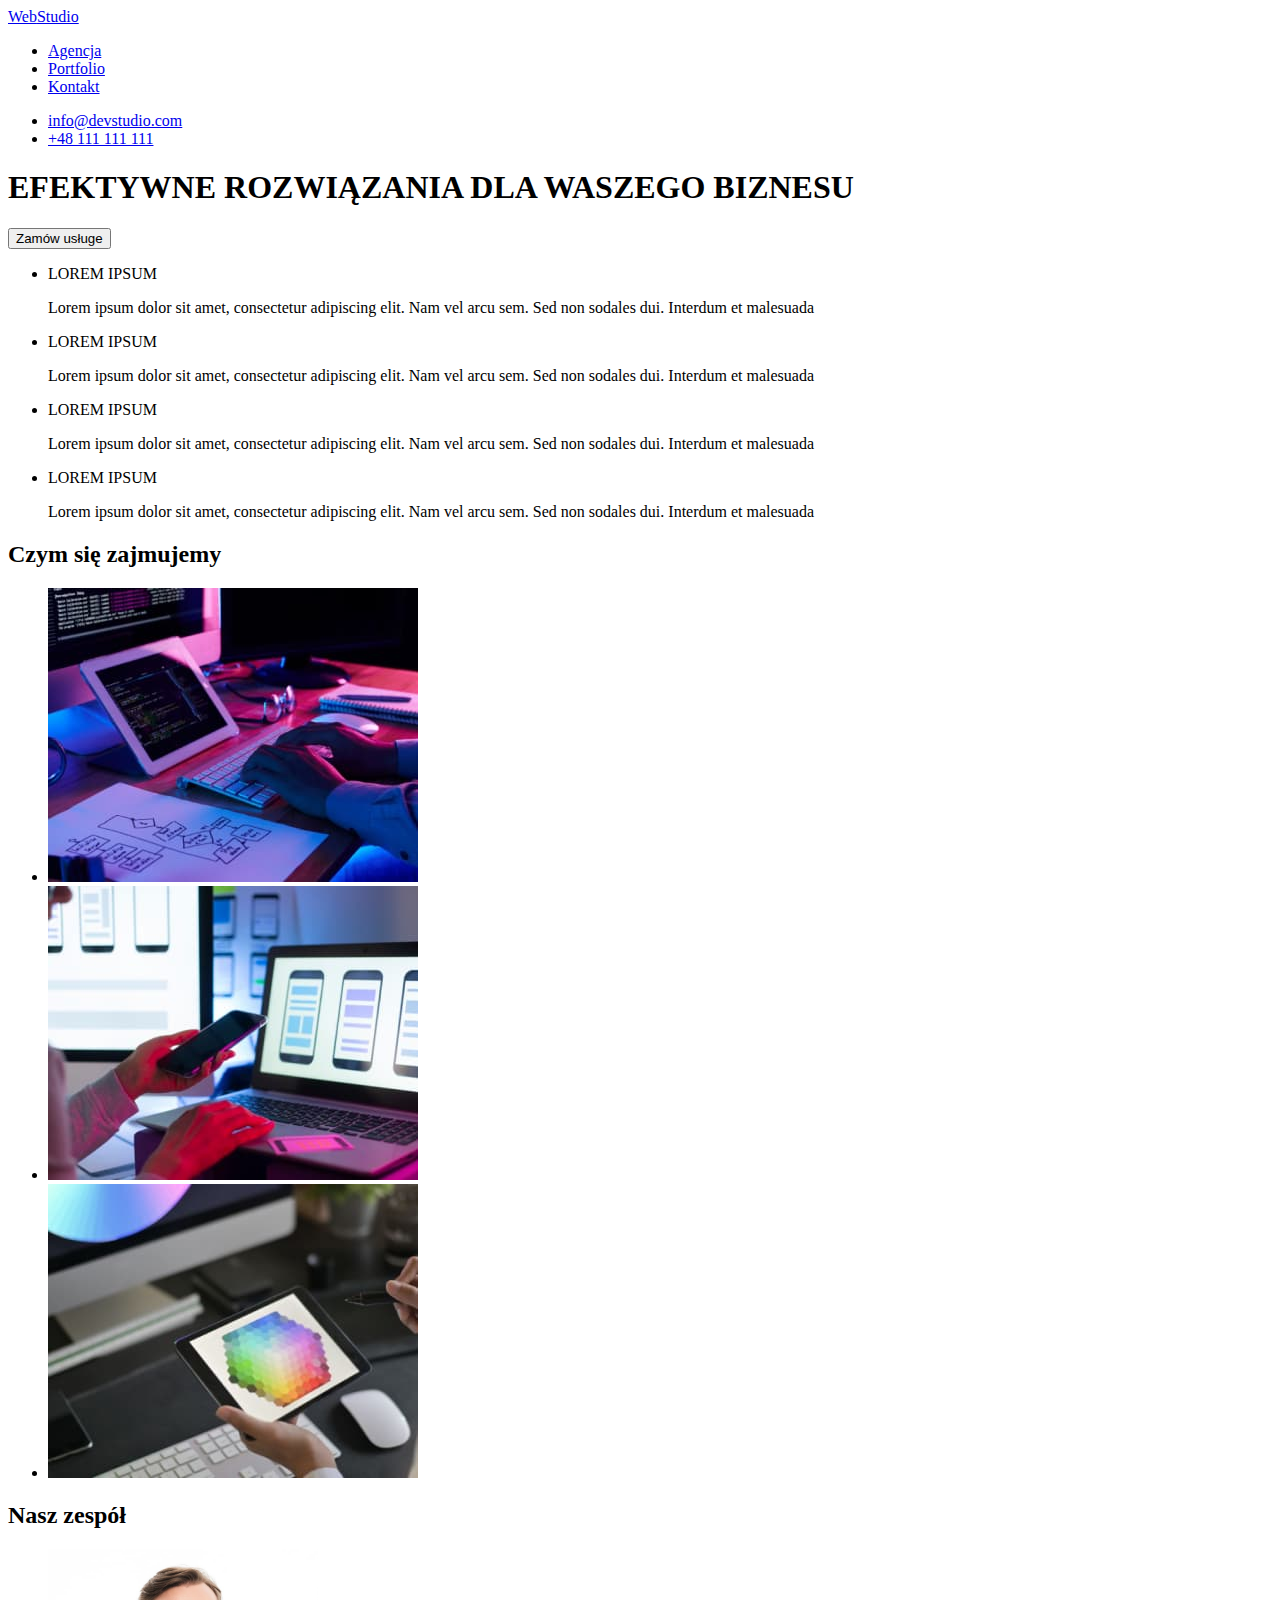
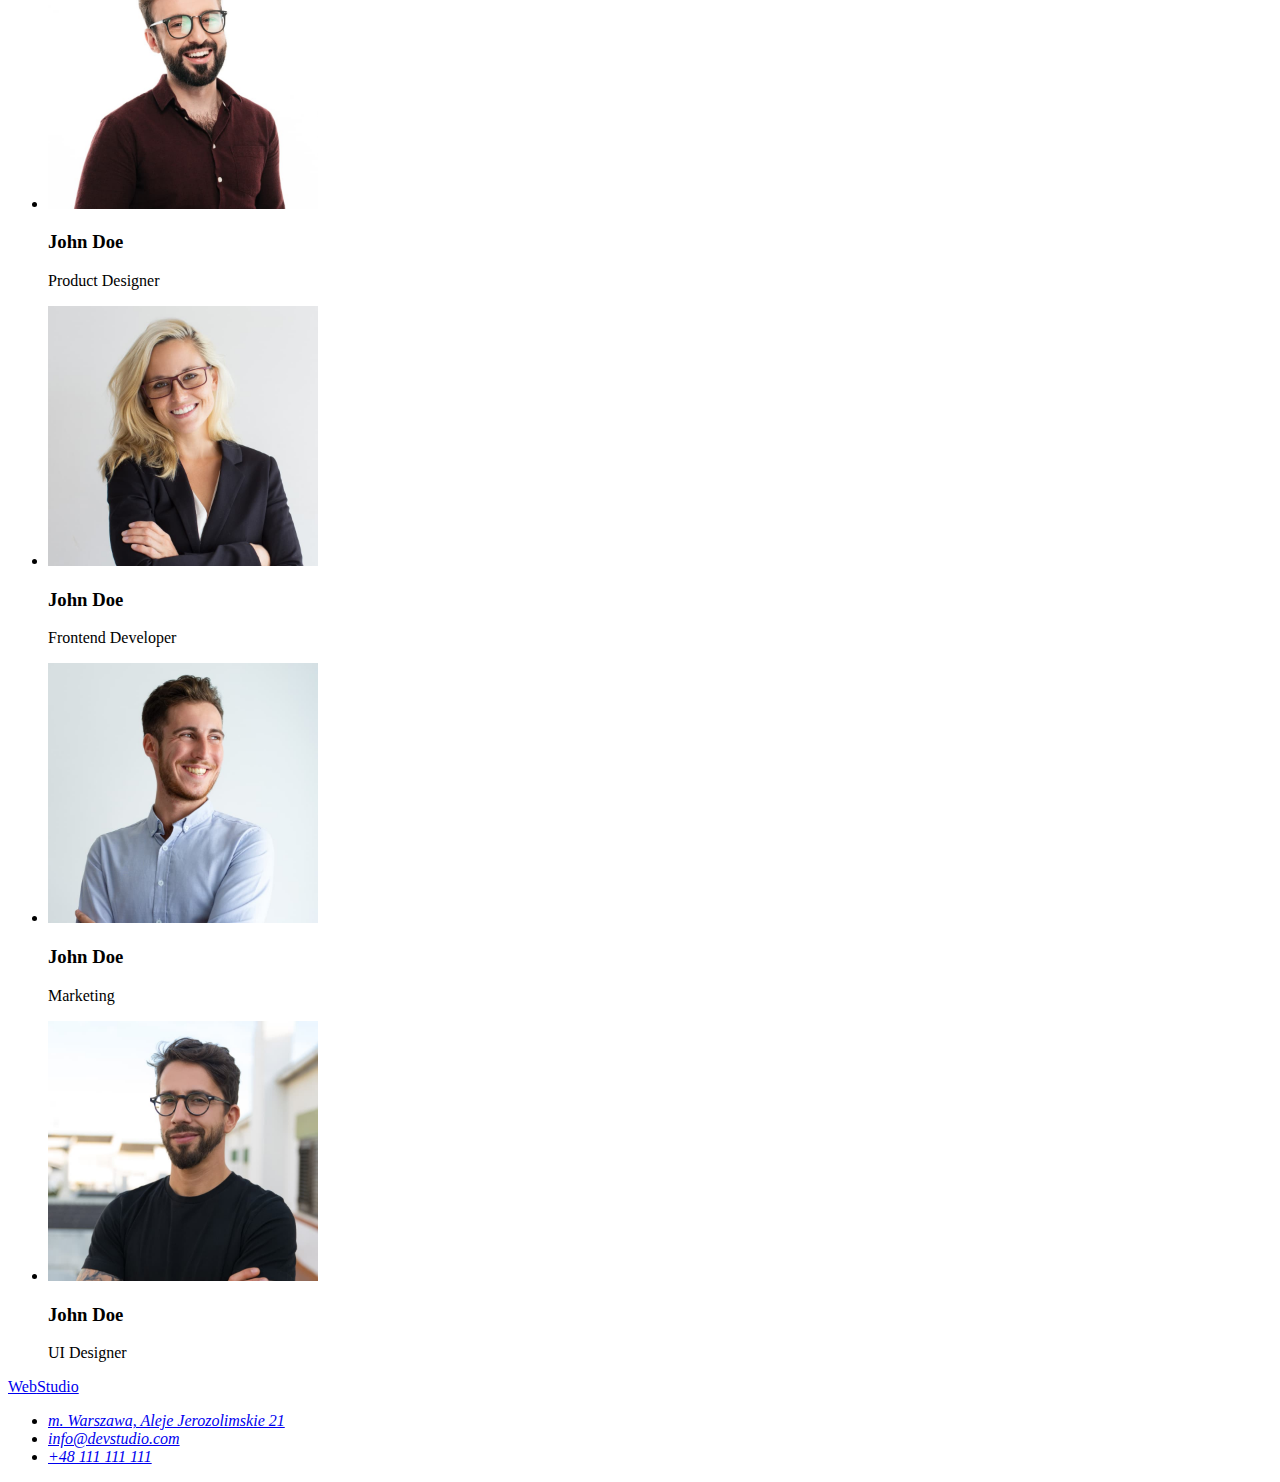
==== commit 979567a8: "korekta3" ====
--- a/index.html
+++ b/index.html
@@ -4,7 +4,7 @@
     <meta charset="UTF-8">
     <meta http-equiv="X-UA-Compatible" content="IE=edge">
     <meta name="viewport" content="width=device-width, initial-scale=1.0">
-    <link rel="stylesheet" href="css/style.css">
+    <link rel="stylesheet" href="css/styles.css">
     <link rel="preconnect" href="https://fonts.googleapis.com">
     <link rel="preconnect" href="https://fonts.gstatic.com" crossorigin>
     <link
@@ -18,7 +18,7 @@
         <a class="logo-header" href="./index.html"><span class="logo-header-color-1">Web</span><span class="logo-header-color-2">Studio</span></a>
         <nav class="navigation">
             <ul class="navigation-list">
-                <li><a class="navigation-link" href="#">Agencja</a></li>
+                <li><a class="navigation-link" href="./index.html">Agencja</a></li>
                 <li><a class="navigation-link" href="./portfolio.html">Portfolio</a></li>
                 <li><a class="navigation-link" href="#">Kontakt</a></li>
             </ul>
@@ -36,7 +36,6 @@
         </section>
 
         <section class="section-discription">
-            <h2 class="section-discription-title" hidden> Opisy </h2>
             <ul class="discription-list">
                 <li class="discription-list-item">
                     <p class="discription-list-item-title">LOREM IPSUM</p>
@@ -58,9 +57,7 @@
         </section>
 
         <section class="section-about-us">
-            <h2 class="section-about-us-title">
-                Czym się zajmujemy
-            </h2>
+            <h2 class="section-about-us-title">Czym się zajmujemy</h2>
             <ul class="about-us-list">
                 <li class="about-us-item"><img class="about-us-item-img" src="./images/box1.jpg" alt="computer" width="370" height="294"></li>
                 <li class="about-us-item"><img class="about-us-item-img" src="./images/box2.jpg" alt="phone" width="370" height="294"></li>
@@ -69,9 +66,7 @@
         </section>
 
         <section class="section-team" >
-            <h2 class="section-team-title">
-                Nasz zespół
-            </h2>
+            <h2 class="section-team-title">Nasz zespół</h2>
             <ul class="section-team-list">
                 <li class="section-team-item">
                     <img class="section-team-img" src="./images/img1.jpg" alt="Product Designer" width="270" height="260">
@@ -98,7 +93,7 @@
     </main>
 
     <footer class="footer">
-        <a class="logo-footer" href="index.html"><span class="logo-footer-color-1">Web</span><span class="logo-footer-color-2">Studio</span></a>
+        <a class="logo-footer" href="./index.html"><span class="logo-footer-color-1">Web</span><span class="logo-footer-color-2">Studio</span></a>
         <address>
             <ul class="adress-list">
                 <li class="adress-list-item">
